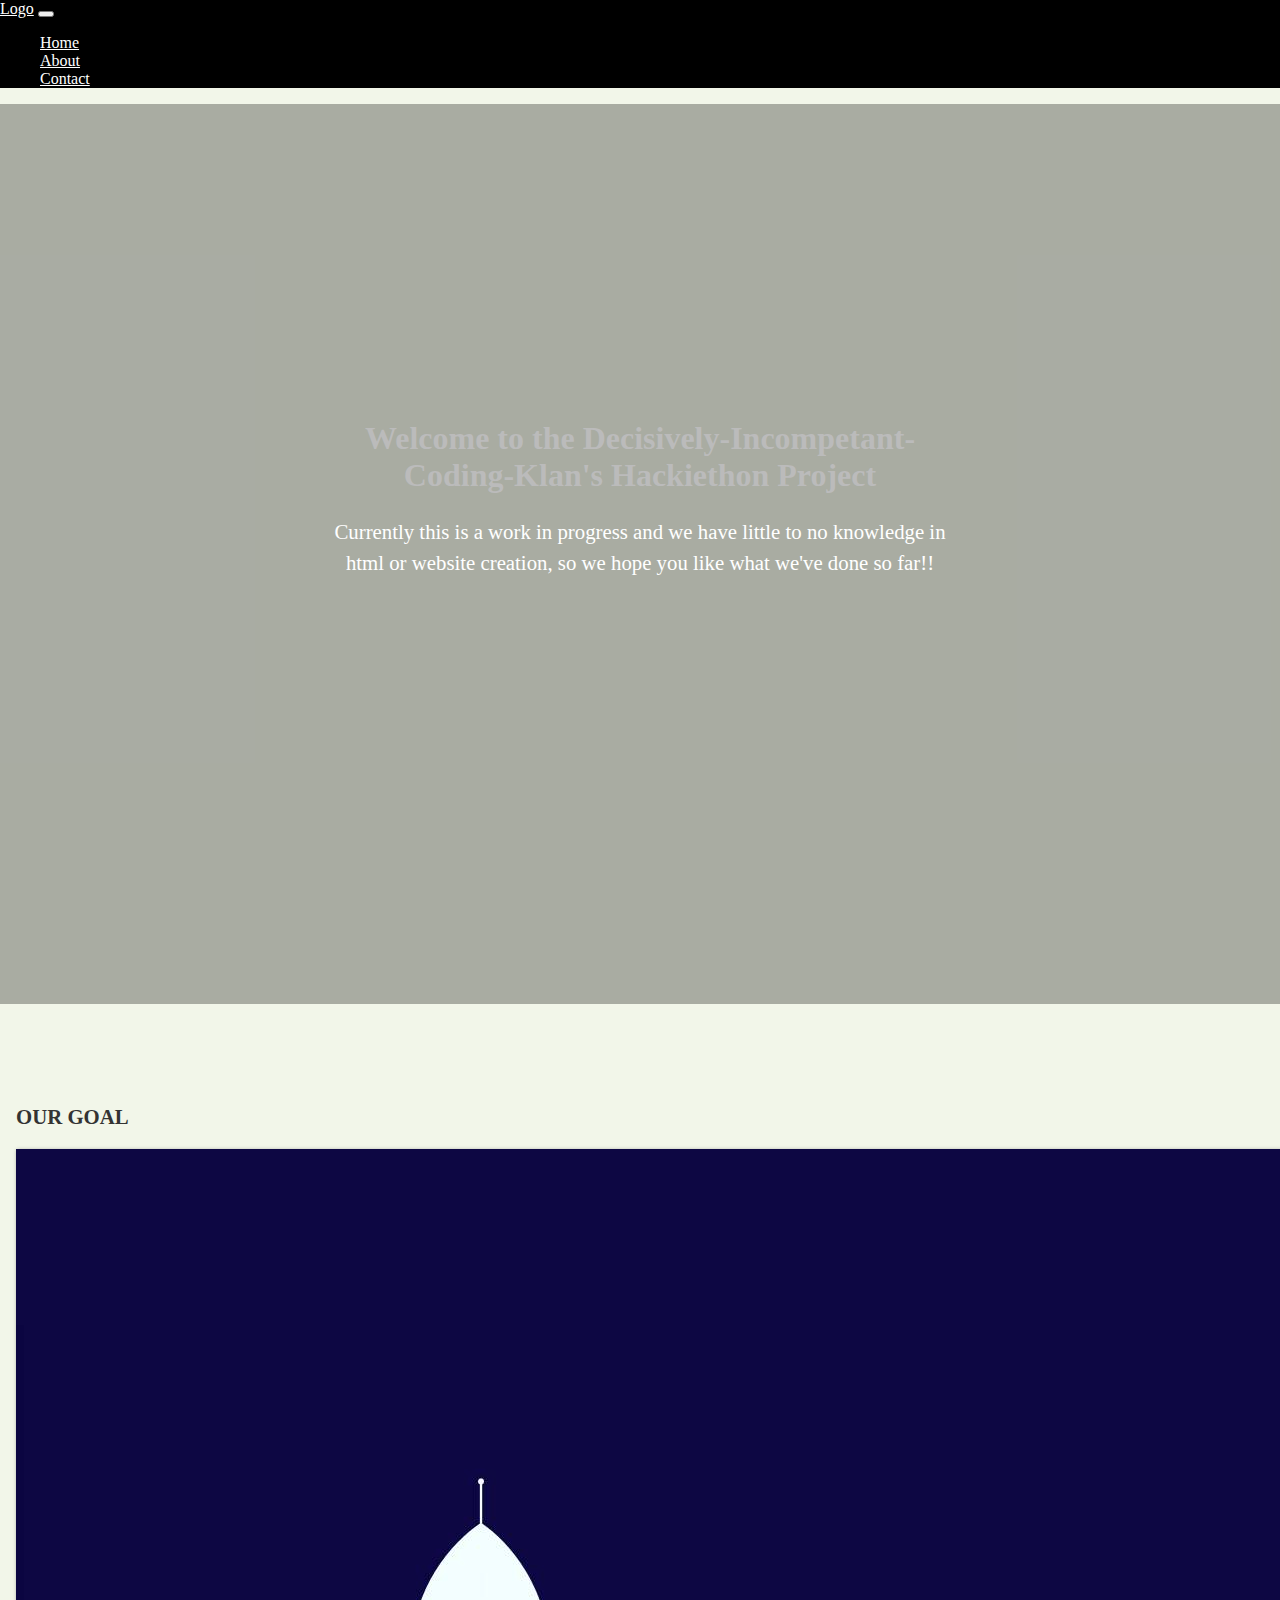
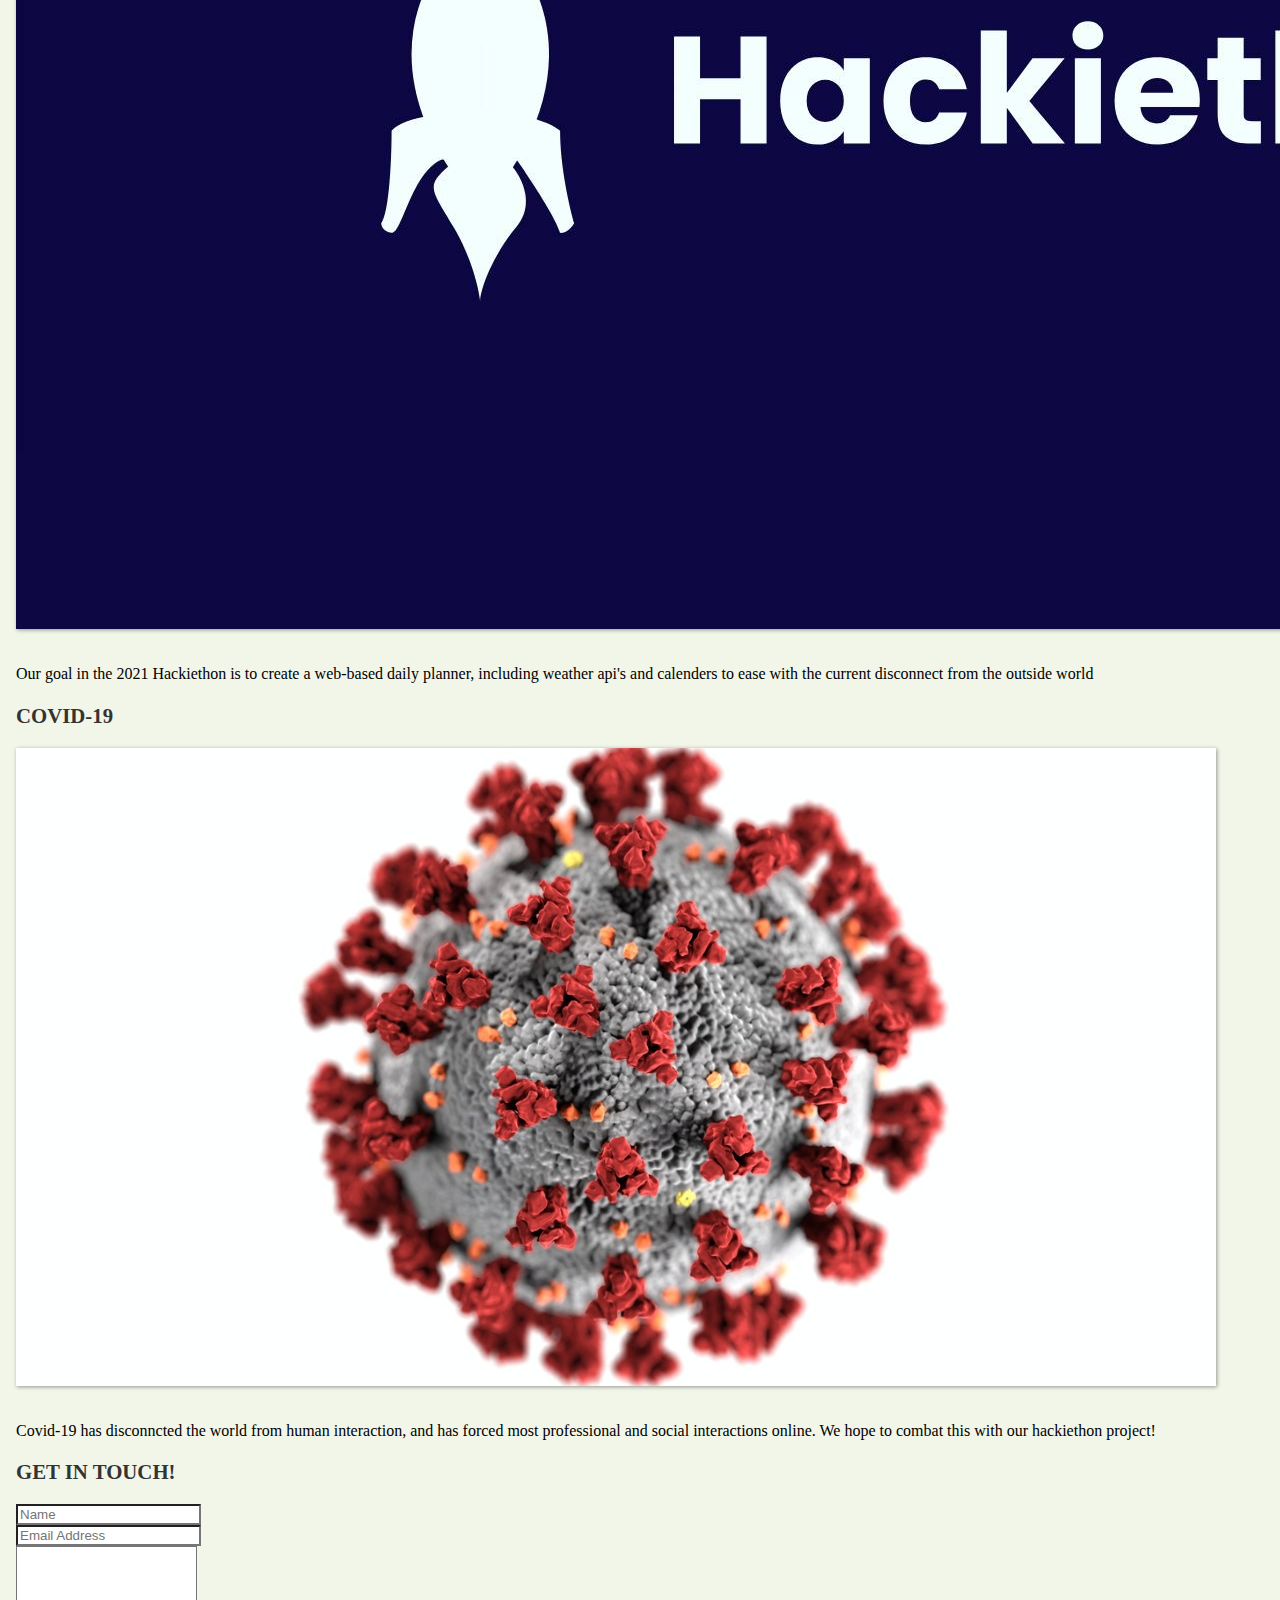
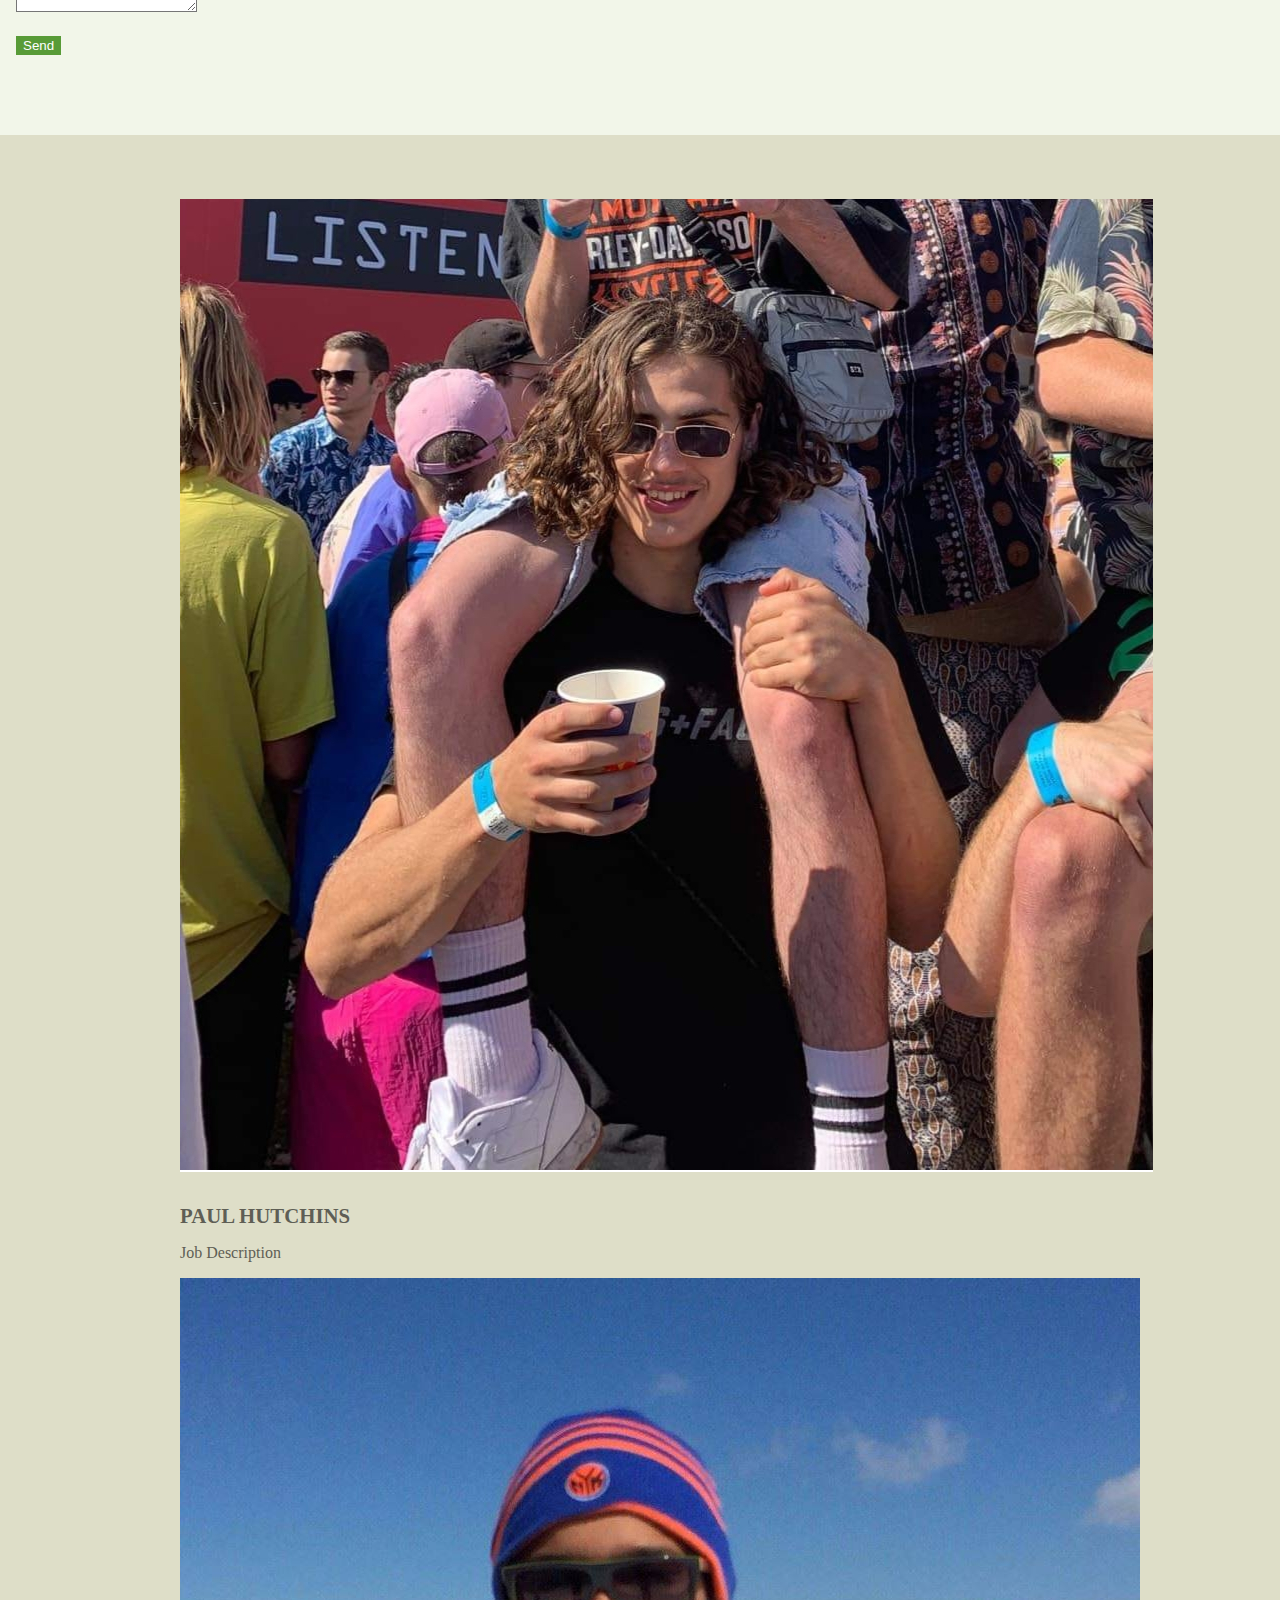
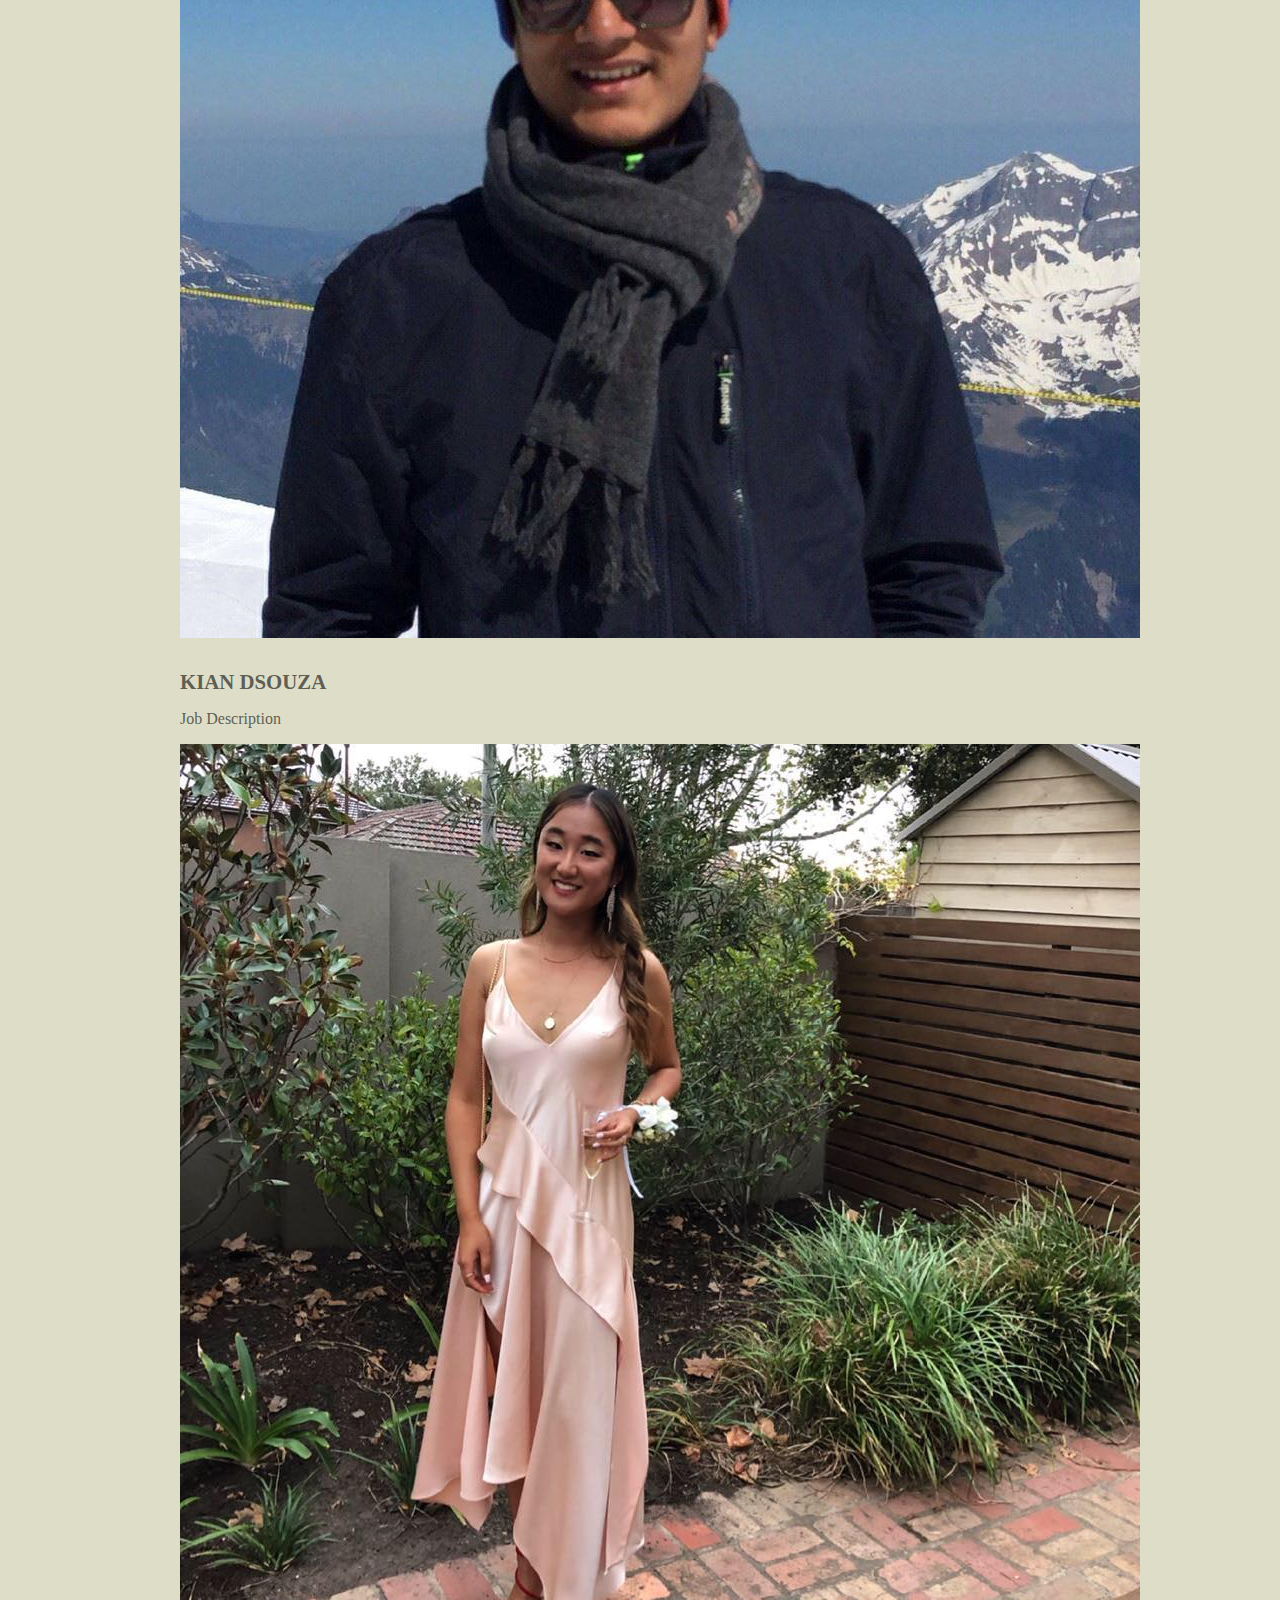
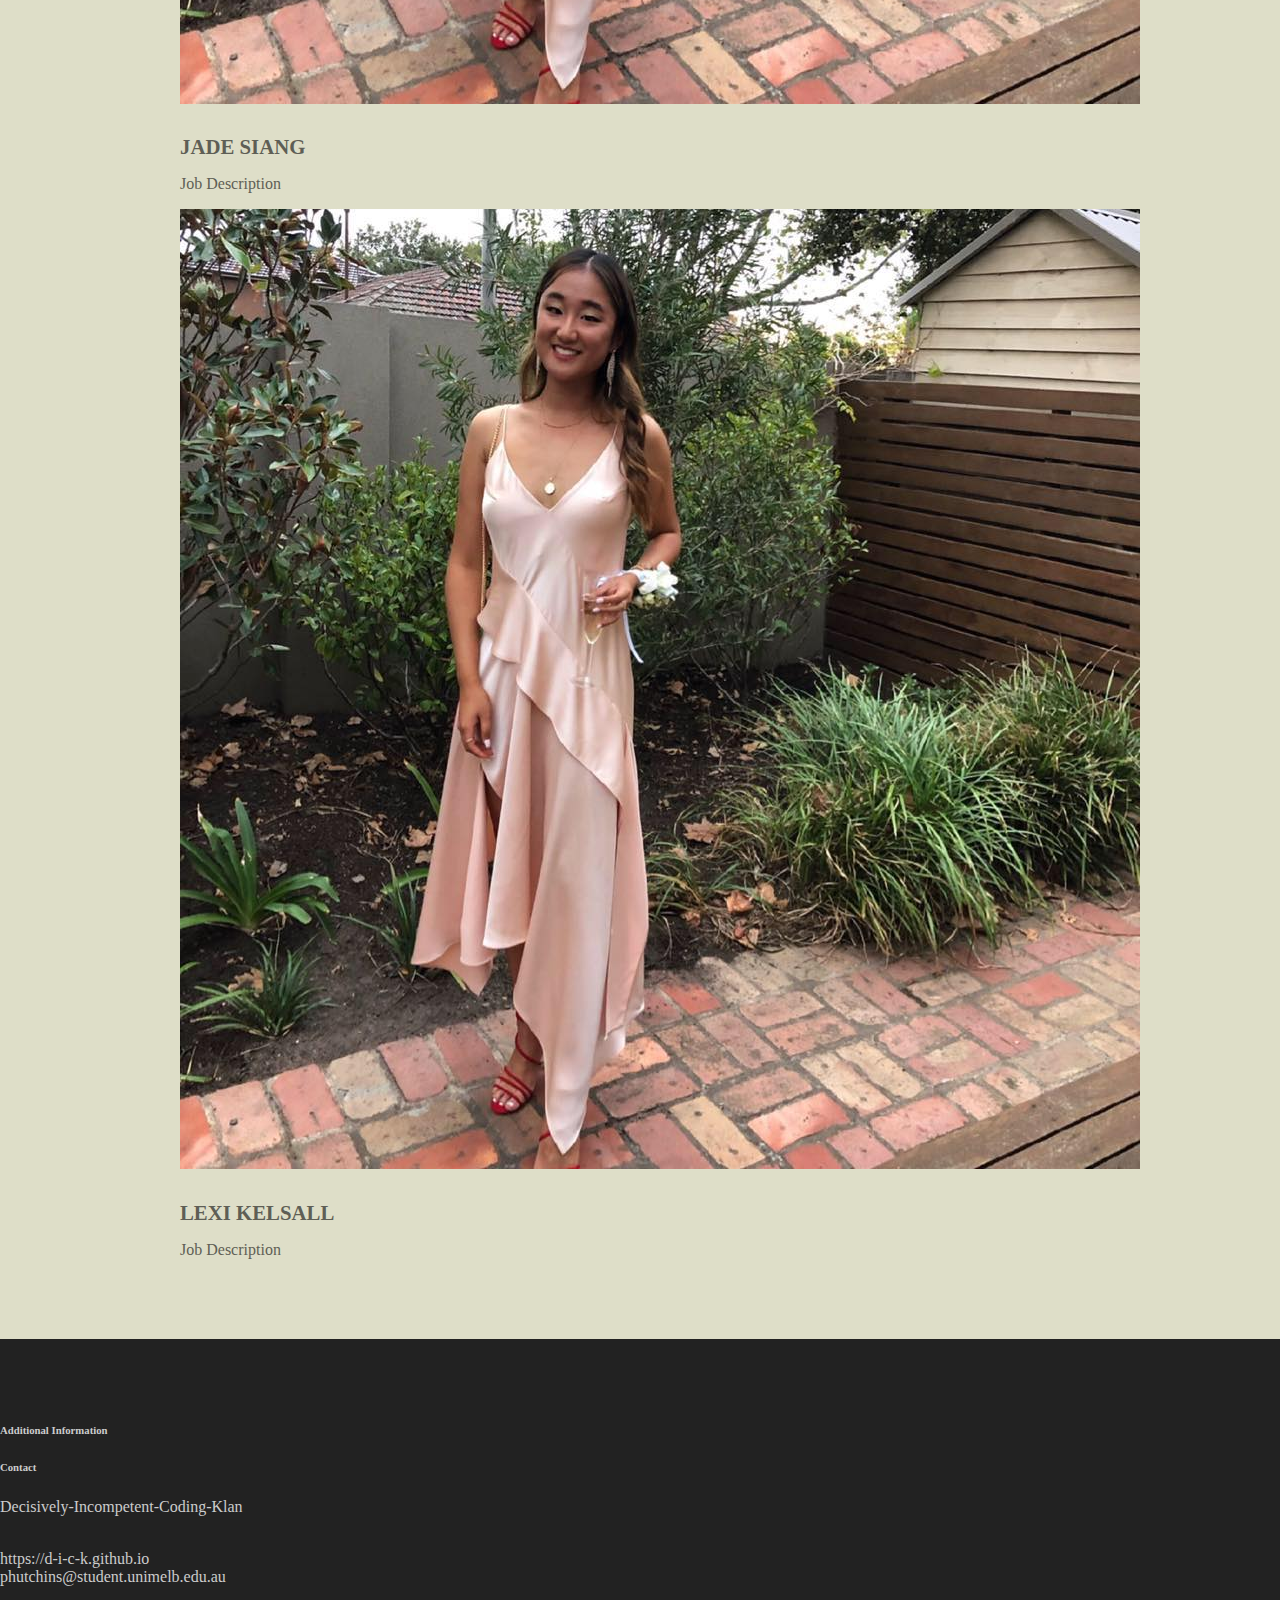
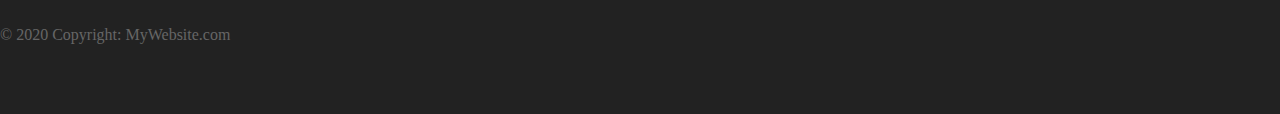
==== index.html @ f214dda2 "redsigned website with bootstrap" ====
<!DOCTYPE html>
<html lang="en">
    <head>
 
        <title>Home Page</title>
        <meta charset="utf-8">
        <meta name="viewport" content="width=device-width, initial-scale=1">
        <link rel="stylesheet" href="https://cdn.jsdelivr.net/npm/bootstrap@4.5.3/dist/css/bootstrap.min.css" integrity="sha384-TX8t27EcRE3e/ihU7zmQxVncDAy5uIKz4rEkgIXeMed4M0jlfIDPvg6uqKI2xXr2" crossorigin="anonymous">
        <link rel="stylesheet" href="stylesheet.css">
    </head>
    <body>

        <nav class="navbar navbar-expand-md">
            <a class="navbar-brand" href="#">Logo</a>
            <button class="navbar-toggler navbar-dark" type="button" data-toggle="collapse" data-target="#main-navigation">
                <span class="navbar-toggler-icon"></span>
            </button>
            <div class="collapse navbar-collapse" id="main-navigation">
                <ul class="navbar-nav">
                    <li class="nav-item">
                        <a class="nav-link" href="index.html">Home</a>
                    </li>
                    <li class="nav-item">
                        <a class="nav-link" href="about.html">About</a>
                    </li>
                    <li class="nav-item">
                        <a class="nav-link" href="contact.html">Contact</a>
                    </li>
                </ul>
            </div>
        </nav>

        <header class="page-header header container-fluid">
            <div class="overlay"></div>
            <div class="description">
                <h1>Welcome to the Decisively-Incompetant-Coding-Klan's Hackiethon Project</h1>
                <p>Currently this is a work in progress and we have little to no knowledge in html or website creation, so we hope you like what we've done so far!!</p>
                <!-- <button class="btn btn-outline-secondary btn-lg">Tell Me More!</button> -->
            </div>
        </header>

        <div class="container features">
            <div class="row">
                <div class="col-lg-4 col-md-4 col-sm-12">
                    <h3 class="feature-title">Our Goal</h3>
                    <img src="res/hackiethon.jpg" class="img-fluid">
                    <p>Our goal in the 2021 Hackiethon is to create a web-based daily planner, including weather api's and calenders to ease with the current disconnect from the outside world</p>
                </div>
                
                <div class="col-lg-4 col-md-4 col-sm-12">
                    <h3 class="feature-title">Covid-19</h3>
                    <img src="res/covid19.jpg" class="img-fluid">
                    <p>Covid-19 has disconncted the world from human interaction, and has forced most professional and social interactions online. We hope to combat this with our hackiethon project!</p>
                </div>
                
                <div class="col-lg-4 col-md-4 col-sm-12">
                    <h3 class="feature-title">Get in Touch!</h3>
                    <div class="form-group">
                    <input type="text" class="form-control" placeholder="Name" name="">
                    </div>
                    <div class="form-group">
                    <input type="email" class="form-control" placeholder="Email Address" name="email">
                    </div>
                    <div class="form-group">
                    <textarea class="form-control" rows="4"></textarea>
                    </div>
                    <input type="submit" class="btn btn-secondary btn-block" value="Send" name="">
                </div>
            </div>
        </div>

        <div class="background">
            <div class="container team">
                <div class="row">
                    <div class="card col-lg-3 col-md-3 col-sm-4 text-center">
                        <img class="card-img-top rounded-circle" src="res/paul.jpg" alt="Card image">
                        <div class="card-body">
                            <h4 class="card-title">Paul Hutchins</h4>
                            <p class="card-text">Job Description</p>
                        </div>
                    </div>
                    <div class="card col-lg-3 col-md-3 col-sm-4 text-center">
                        <img class="card-img-top rounded-circle" src="res/kian.jpg" alt="Card image">
                        <div class="card-body">
                            <h4 class="card-title">Kian Dsouza</h4>
                            <p class="card-text">Job Description</p>
                        </div>
                    </div>
                    <div class="card col-lg-3 col-md-3 col-sm-4 text-center">
                        <img class="card-img-top rounded-circle" src="res/jade.jpg" alt="Card image">
                        <div class="card-body">
                            <h4 class="card-title">Jade Siang</h4>
                            <p class="card-text">Job Description</p>
                        </div>
                    </div>
                    <div class="card col-lg-3 col-md-3 col-sm-4 text-center">
                        <img class="card-img-top rounded-circle" src="res/jade.jpg" alt="Card image">
                        <div class="card-body">
                            <h4 class="card-title">Lexi Kelsall</h4>
                            <p class="card-text">Job Description</p>
                        </div>
                    </div>
                </div>
            </div>
        </div>

        <footer class="page-footer">
            <div class="container">
                <div class="row">
                    <div class="col-lg-8 col-md-8 col-sm-12">
                        <h6 class="text-uppercase font-weight-bold">Additional Information</h6>
                        
                </div>
                <div class="col-lg-4 col-md-4 col-sm-12">
                    <h6 class="text-uppercase font-weight-bold">Contact</h6>
                    <p>Decisively-Incompetent-Coding-Klan</p>
                    <br/>https://d-i-c-k.github.io
                    <br/>phutchins@student.unimelb.edu.au
                </div>
            <div>
            <div class="footer-copyright text-center">© 2020 Copyright: MyWebsite.com</div>
        </footer>

        
        <script src="https://code.jquery.com/jquery-3.5.1.min.js" integrity="sha256-9/aliU8dGd2tb6OSsuzixeV4y/faTqgFtohetphbbj0=" crossorigin="anonymous"></script>
        <script src="https://cdn.jsdelivr.net/npm/bootstrap@4.5.3/dist/js/bootstrap.min.js" integrity="sha384-w1Q4orYjBQndcko6MimVbzY0tgp4pWB4lZ7lr30WKz0vr/aWKhXdBNmNb5D92v7s" crossorigin="anonymous"></script>
    
        <script src="scripts.js"></script>
    </body>
    
</html>
---- stylesheet.css ----
body {
  padding: 0;
  margin: 0;
  background: #f2f6e9;
}
.navbar {
  background:#000000;
}
.nav-link,
.navbar-brand {
  color: #fff;
  cursor: pointer;
}
.nav-link {
  margin-right: 1em !important;
}
.nav-link:hover {
  color: rgb(133, 133, 133);
}
.navbar-collapse {
  justify-content: flex-end;
}

.header {
  background-image: url('res/homepage-background.jpg');
  background-size: cover;
  background-position: center;
  position: relative;
}

.overlay {
  position: absolute;
  min-height: 100%;
  min-width: 100%;
  left: 0;
  top: 0;
  background: rgba(0, 0, 0, 0.3);
}

.description {
  left: 50%;
  position: absolute;
  top: 45%;
  transform: translate(-50%, -55%);
  text-align: center;
}

.description h1 {
  color: #bbbbbb;
}

.description p {
  color: #fff;
  font-size: 1.3rem;
  line-height: 1.5;
}

.description button {
  border:1px solid #6ab446;
  background:#6ab446;
  border-radius: 0;
  color:#fff;
}
.description button:hover {
  border:1px solid #fff;
  background:#fff;
  color:#000;
}

.features {
  margin: 4em auto;
  padding: 1em;
  position: relative;
}
.feature-title {
  color: #333;
  font-size: 1.3rem;
  font-weight: 700;
  margin-bottom: 20px;
  text-transform: uppercase;
}
.features img {
  -webkit-box-shadow: 1px 1px 4px rgba(0, 0, 0, 0.4);
  -moz-box-shadow: 1px 1px 4px rgba(0, 0, 0, 0.4);
  box-shadow: 1px 1px 4px rgba(0, 0, 0, 0.4);
  margin-bottom: 16px;
}

.features .form-control,
.features input {
    border-radius: 0;
}
.features .btn {
    background-color: #589b37;
    border: 1px solid #589b37;
    color: #fff;
    margin-top: 20px;
}
.features .btn:hover {
    background-color: #333;
    border: 1px solid #333;
}

.background {
  background: #dedec8;
  padding: 4em 0;
}
.team {
  color: #5e5e55;
  padding: 0 180px;
}
.team .card-columns {
  -webkit-column-count: 4;
  -moz-column-count: 4;
  column-count: 4;
}
.team .card {
  background:none;
  border: none;
}
.team .card-title {
  font-size: 1.3rem;
  margin-bottom: 0;
  text-transform: uppercase;
}

.page-footer {
  background-color: #222;
  color: #ccc;
  padding: 60px 0 30px;
}
.footer-copyright {
  color: #666;
  padding: 40px 0;
}
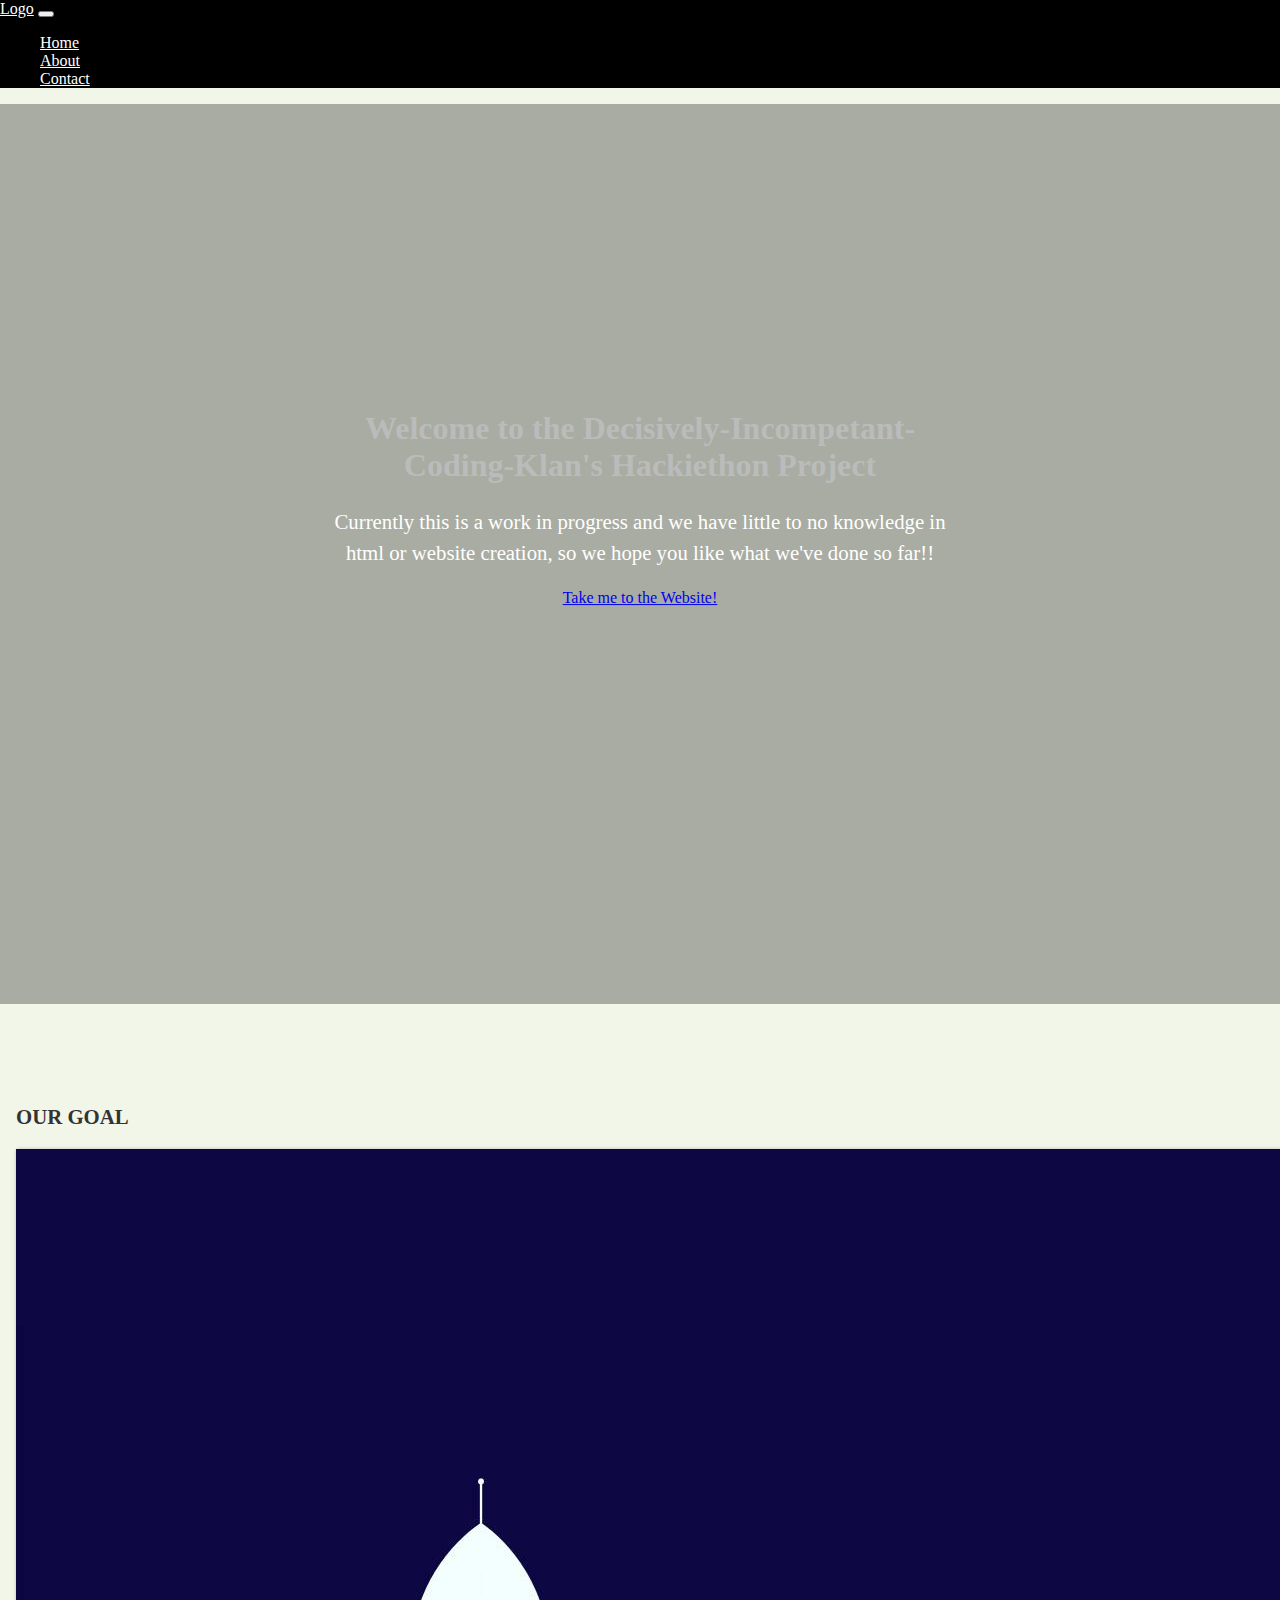
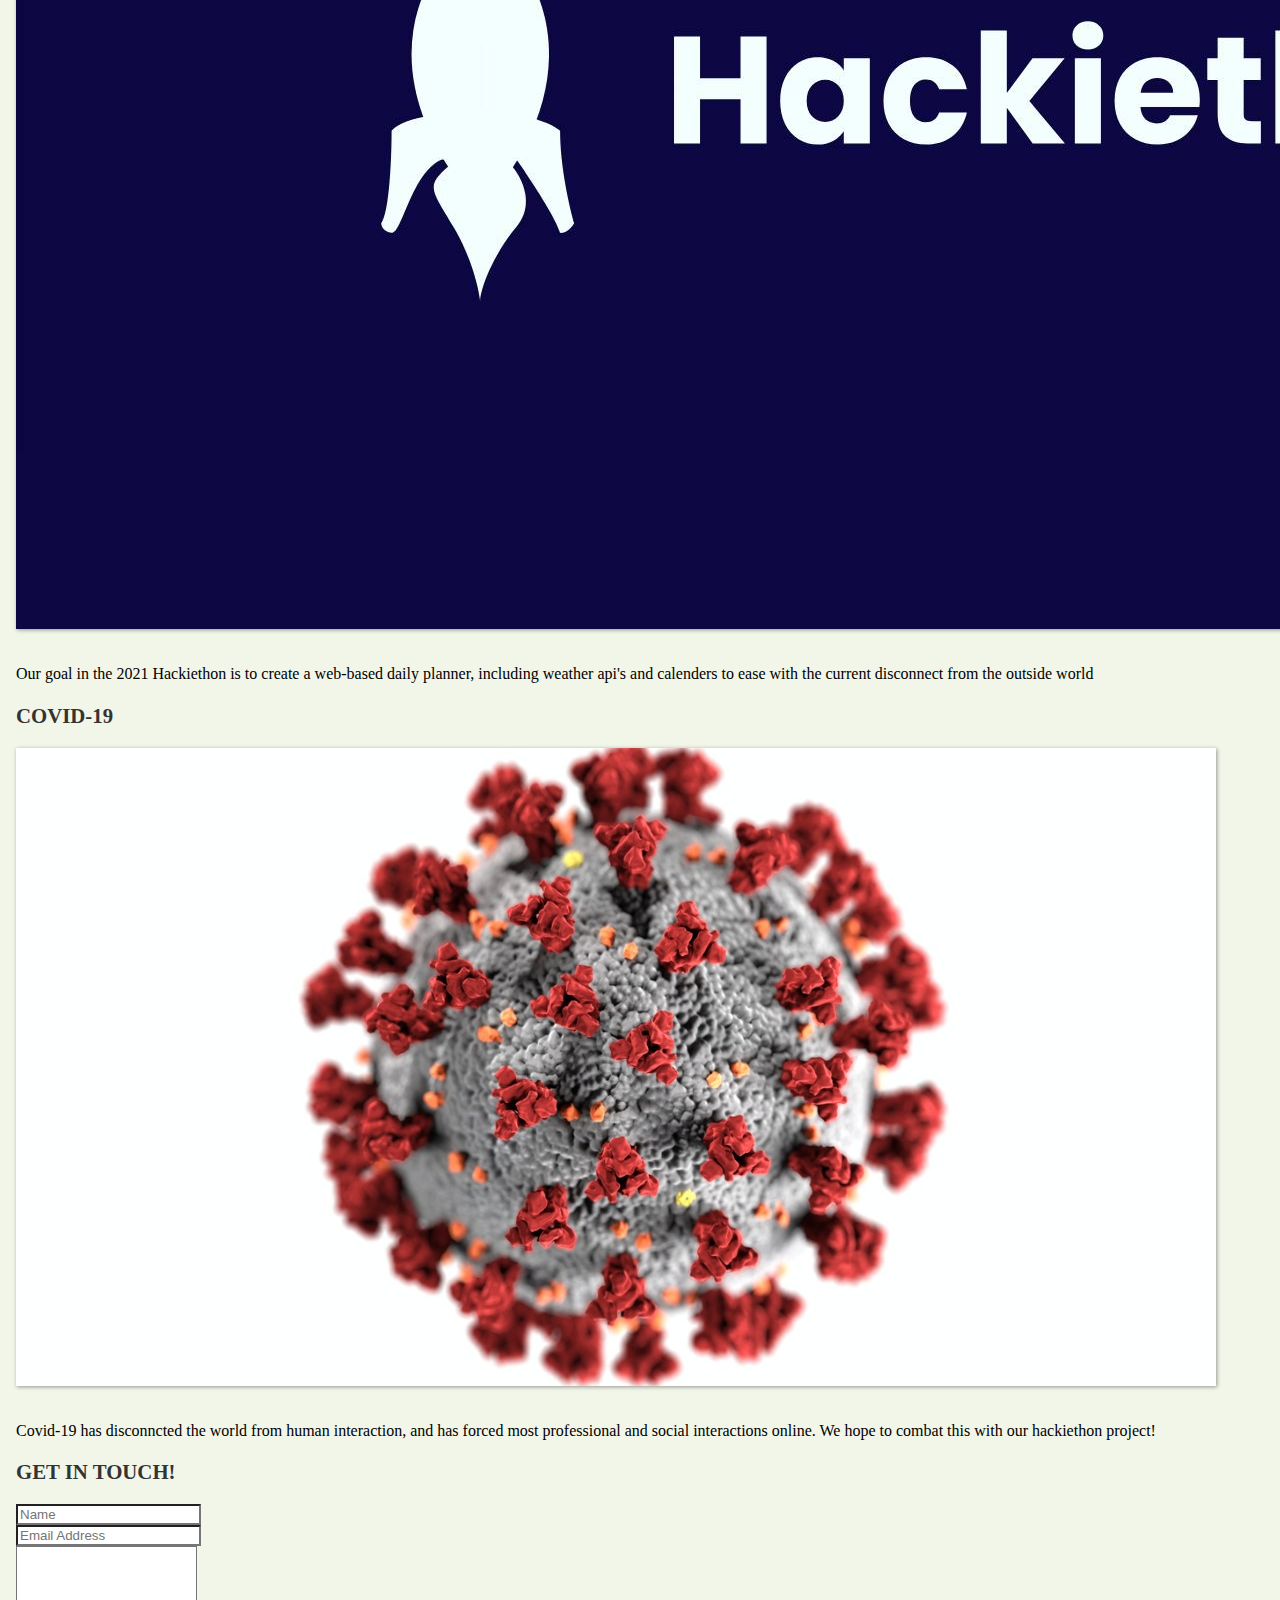
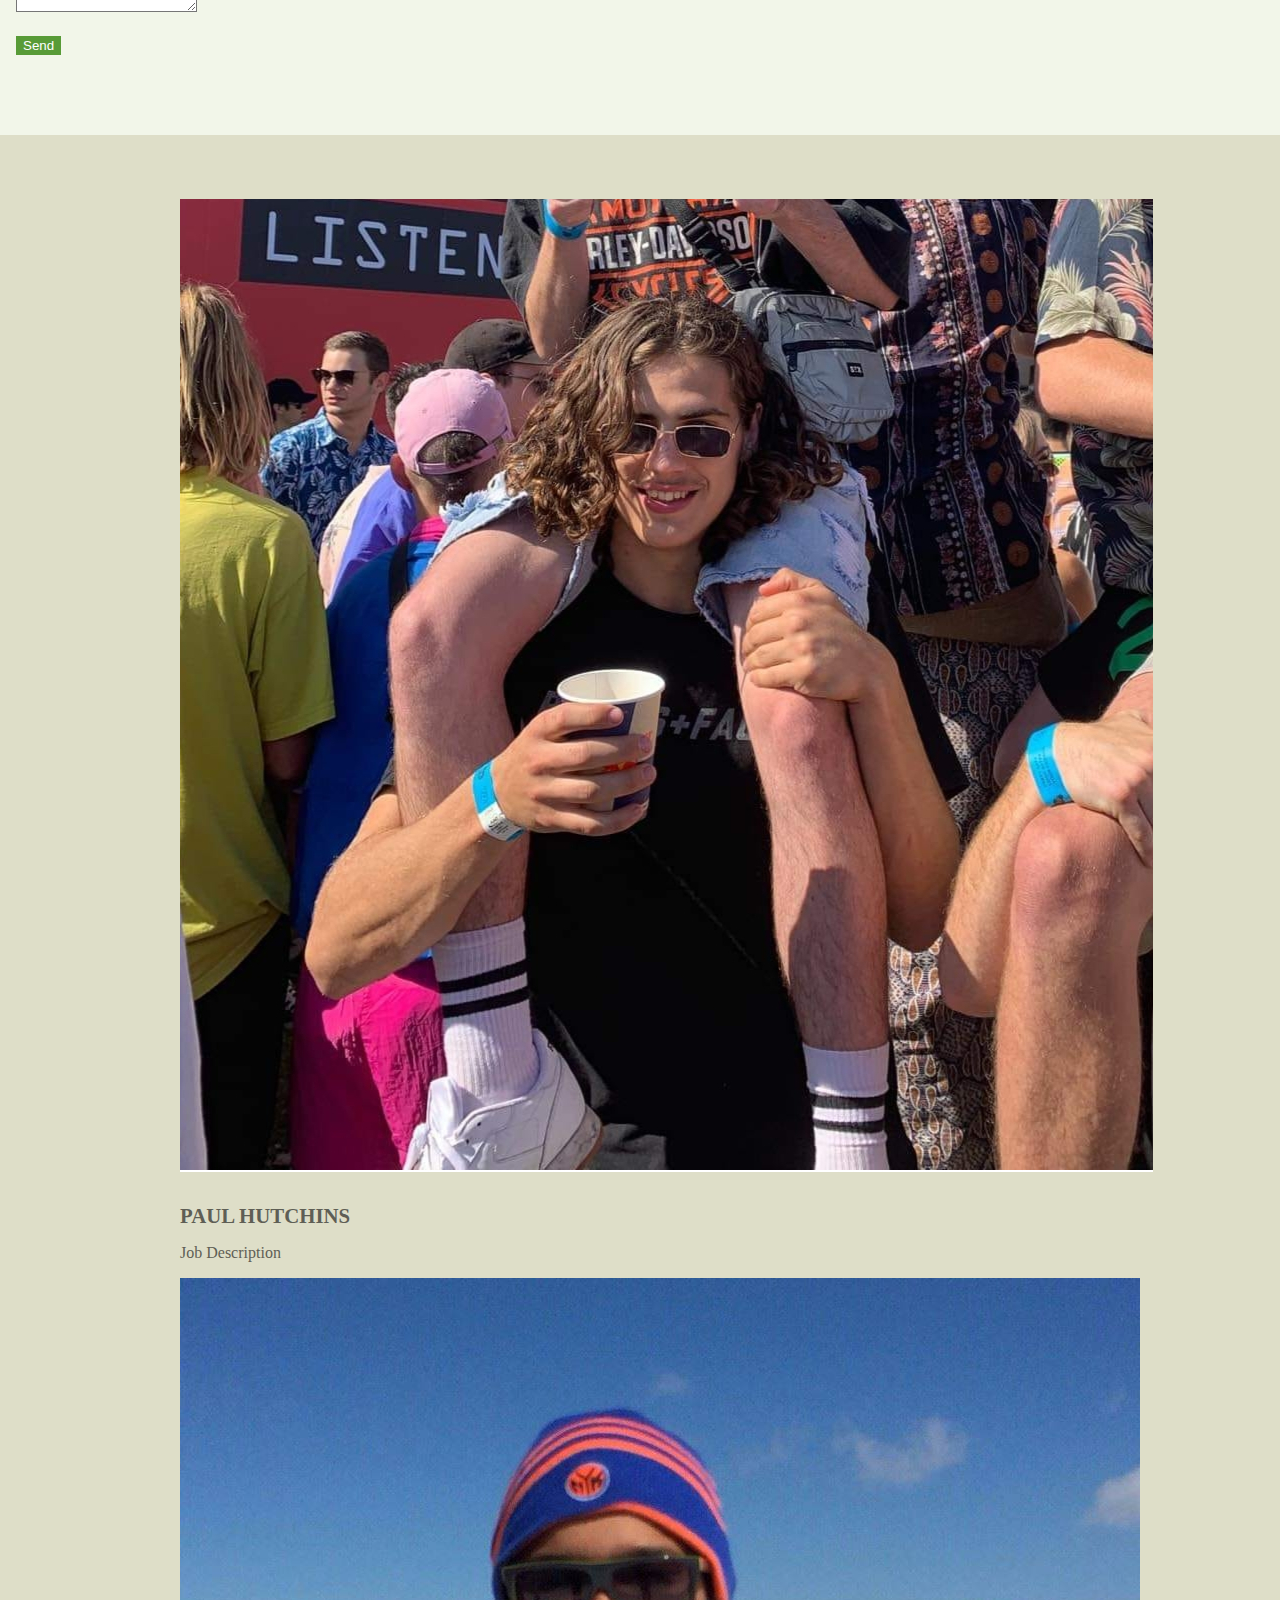
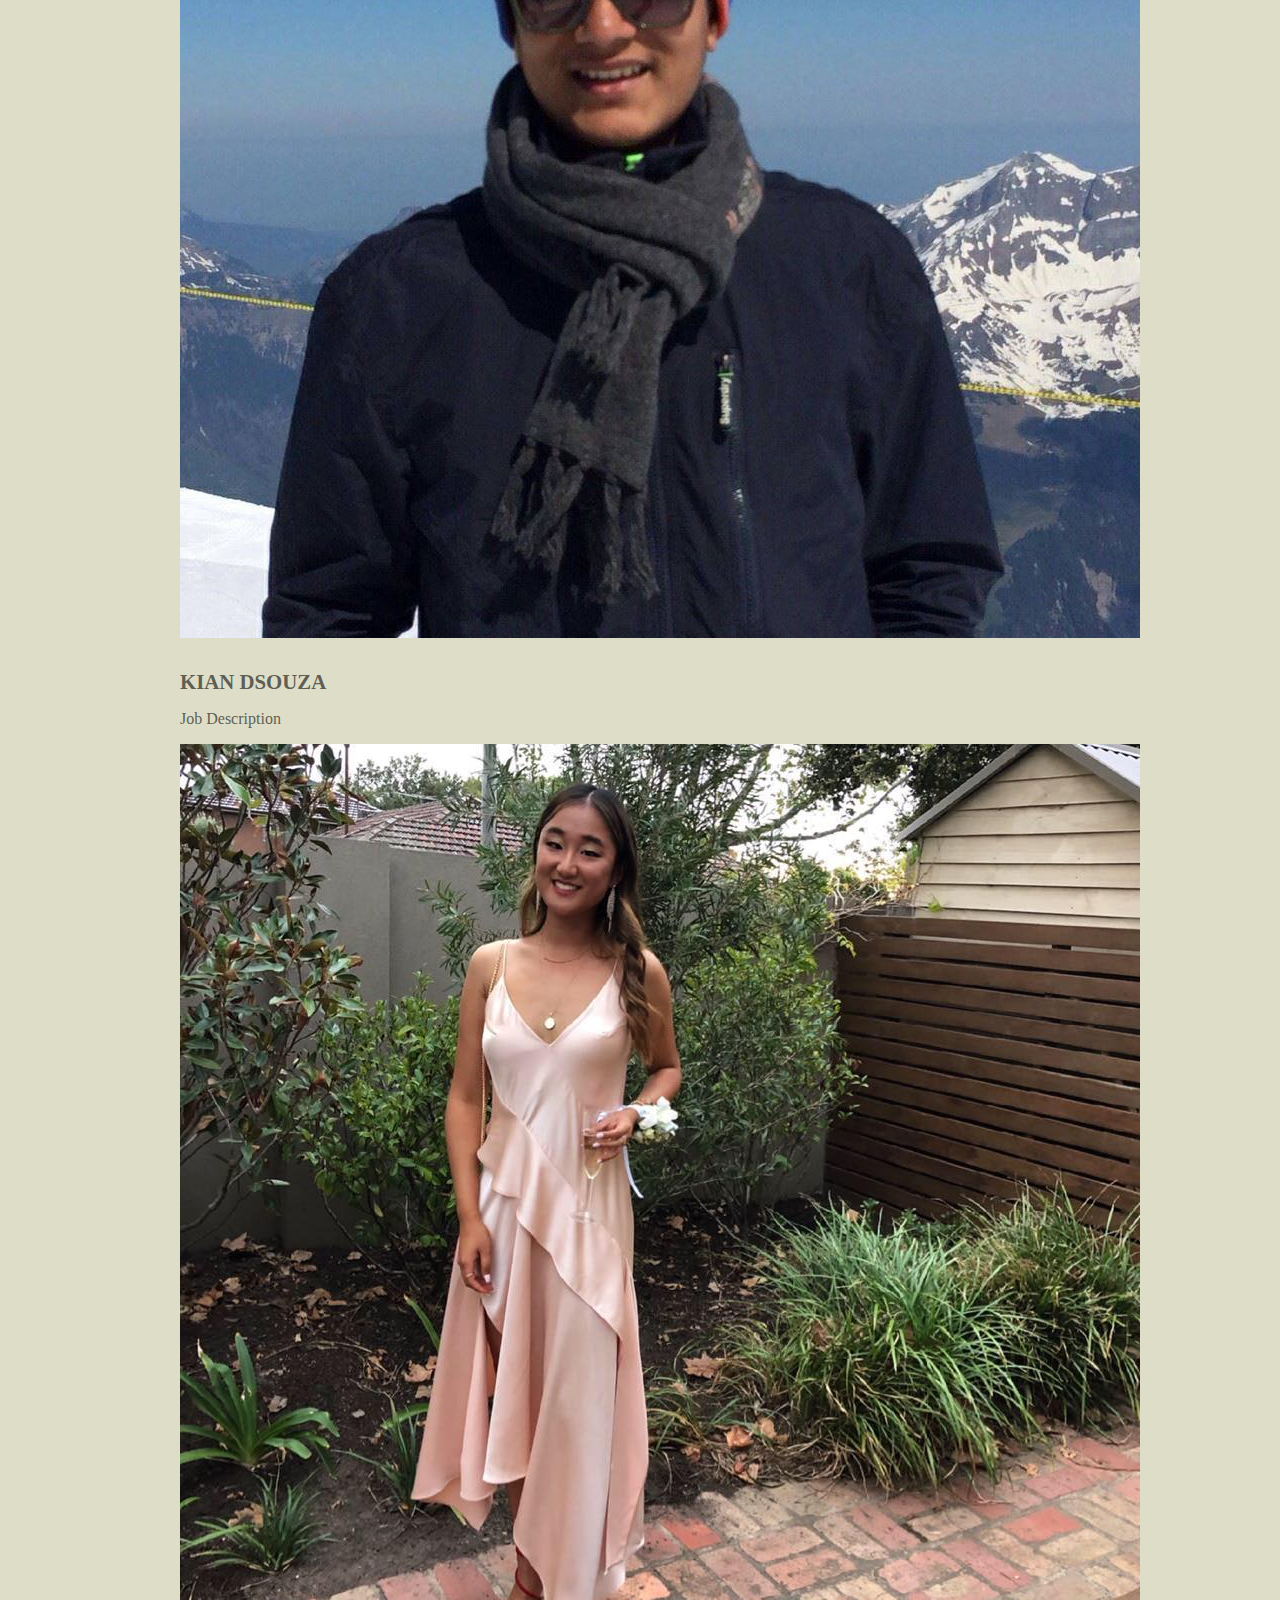
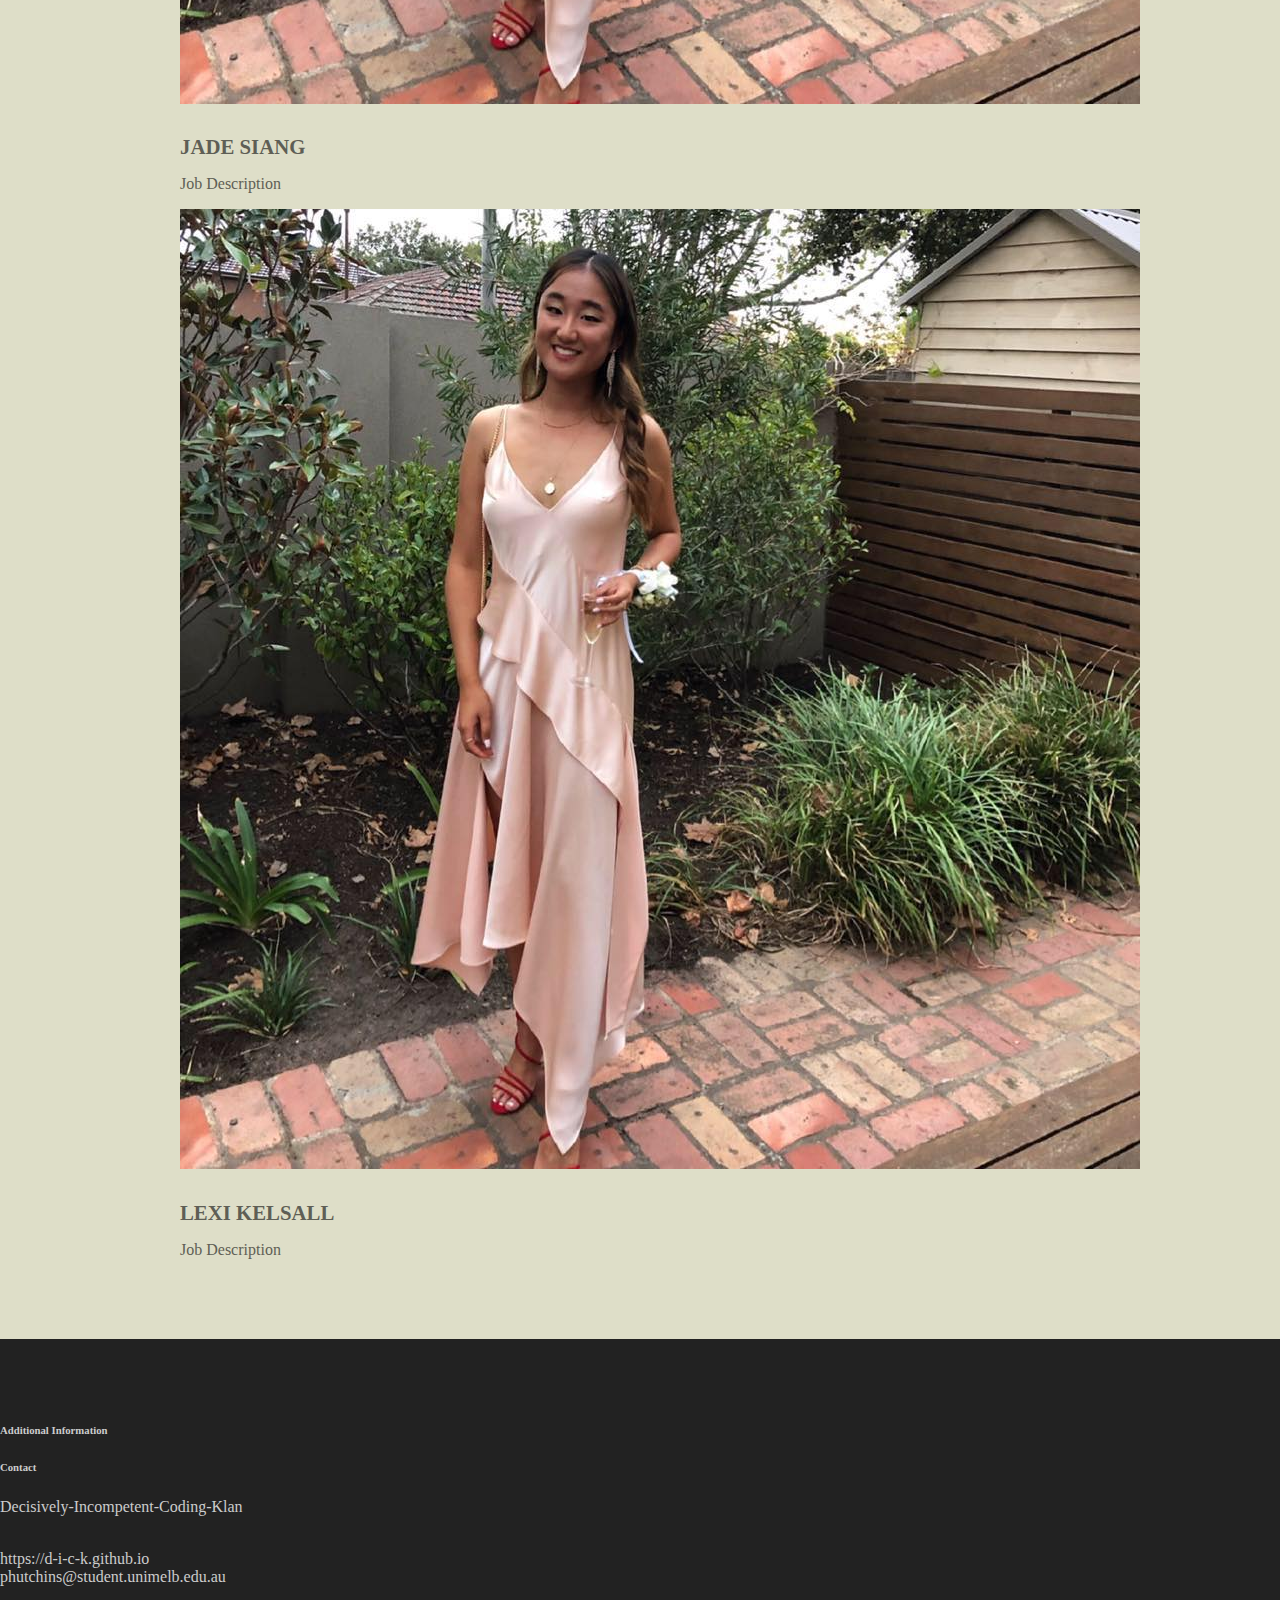
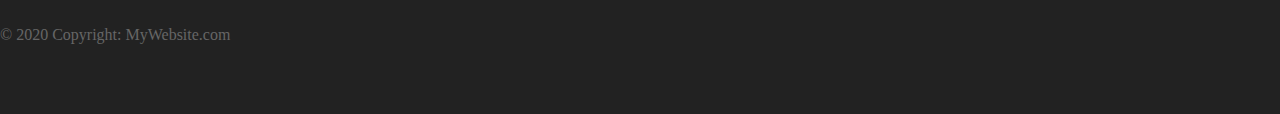
==== commit f82ef9c0: "button now working" ====
--- a/index.html
+++ b/index.html
@@ -35,7 +35,7 @@
             <div class="description">
                 <h1>Welcome to the Decisively-Incompetant-Coding-Klan's Hackiethon Project</h1>
                 <p>Currently this is a work in progress and we have little to no knowledge in html or website creation, so we hope you like what we've done so far!!</p>
-                <!-- <button class="btn btn-outline-secondary btn-lg">Tell Me More!</button> -->
+                <a href="organise.html" class="btn btn-secondary btn-lg active" role="button" aria-pressed="true">Take me to the Website!</a>
             </div>
         </header>
 
--- a/stylesheet.css
+++ b/stylesheet.css
@@ -133,3 +133,27 @@
   color: #666;
   padding: 40px 0;
 }
+
+@media (max-width: 575.98px) {
+    .description {
+        left: 0;
+        padding: 0 15px;
+        position: absolute;
+        top: 10%;
+        transform: none;
+        text-align: center;
+    }
+ 
+    .description h1 {
+        font-size: 2em;
+    }
+ 
+    .description p {
+        font-size: 1.2rem;
+    }
+ 
+    .features {
+        margin: 0;
+    }
+}
+
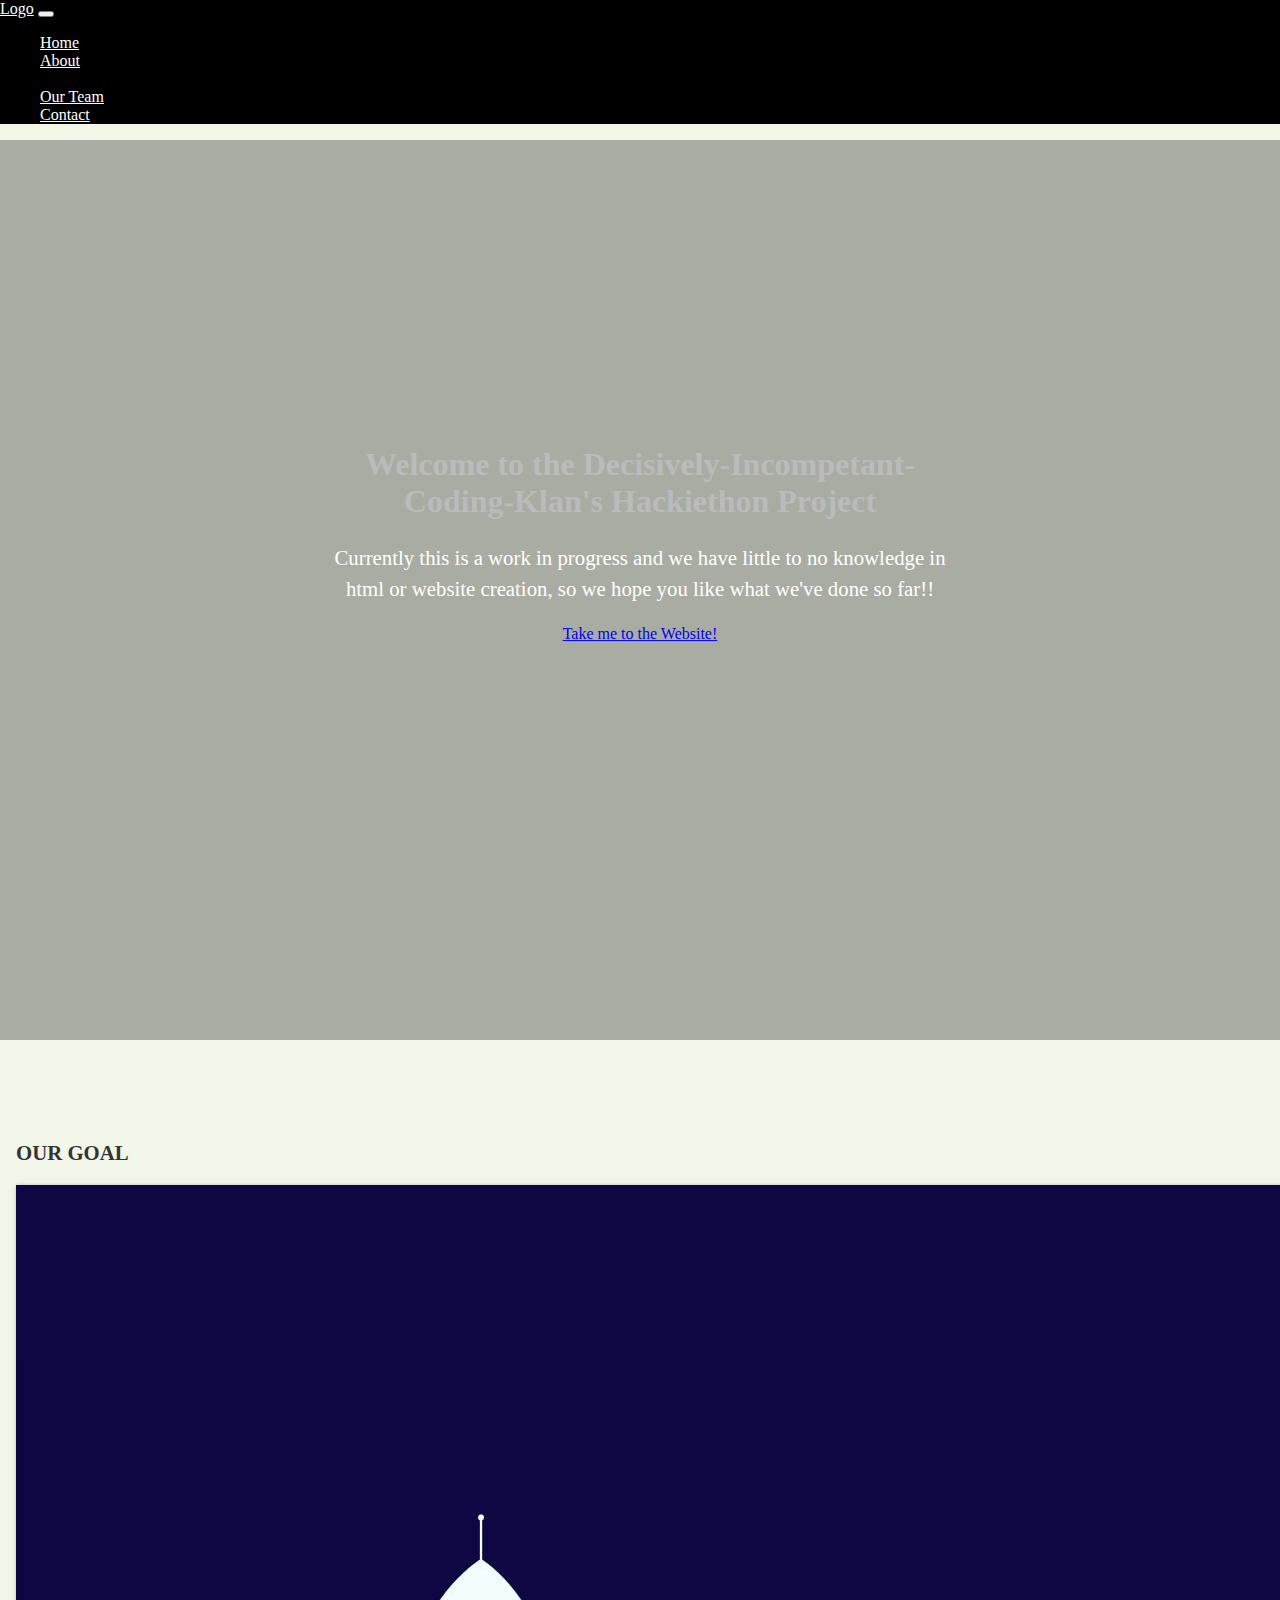
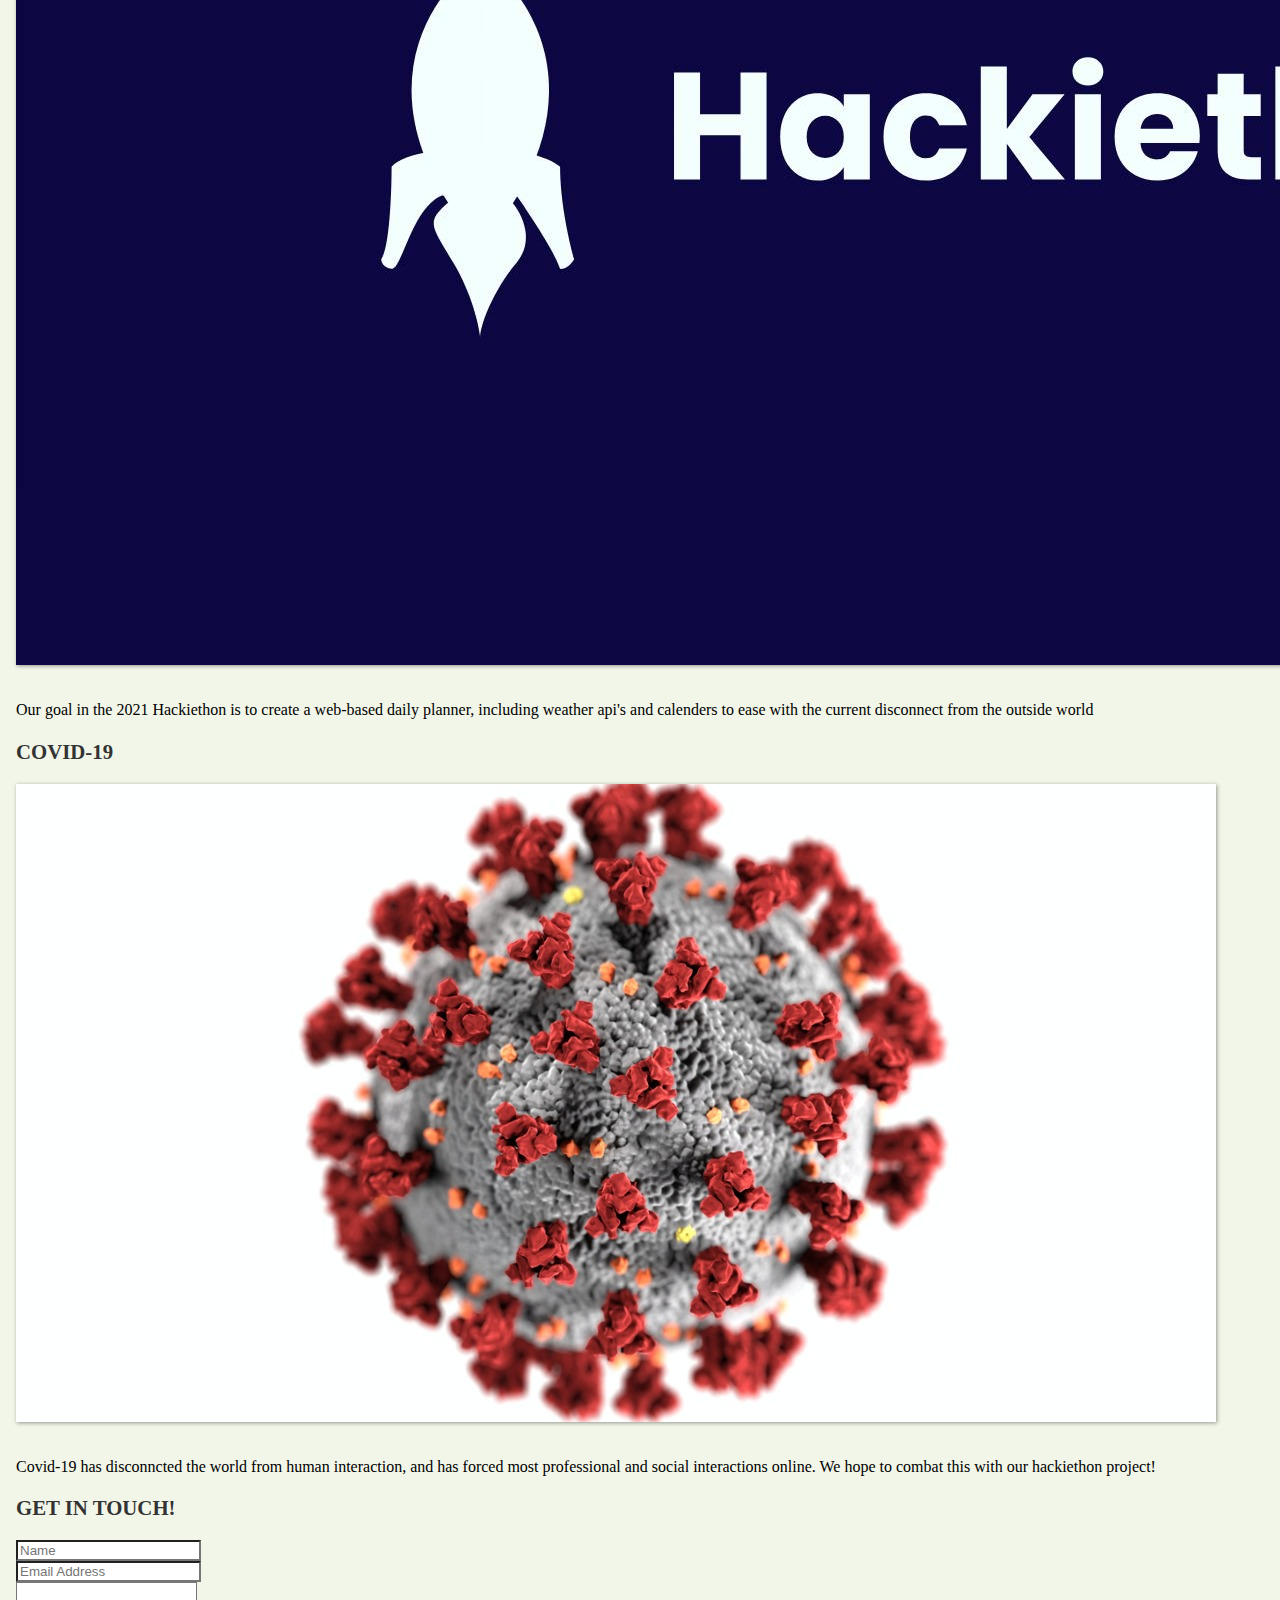
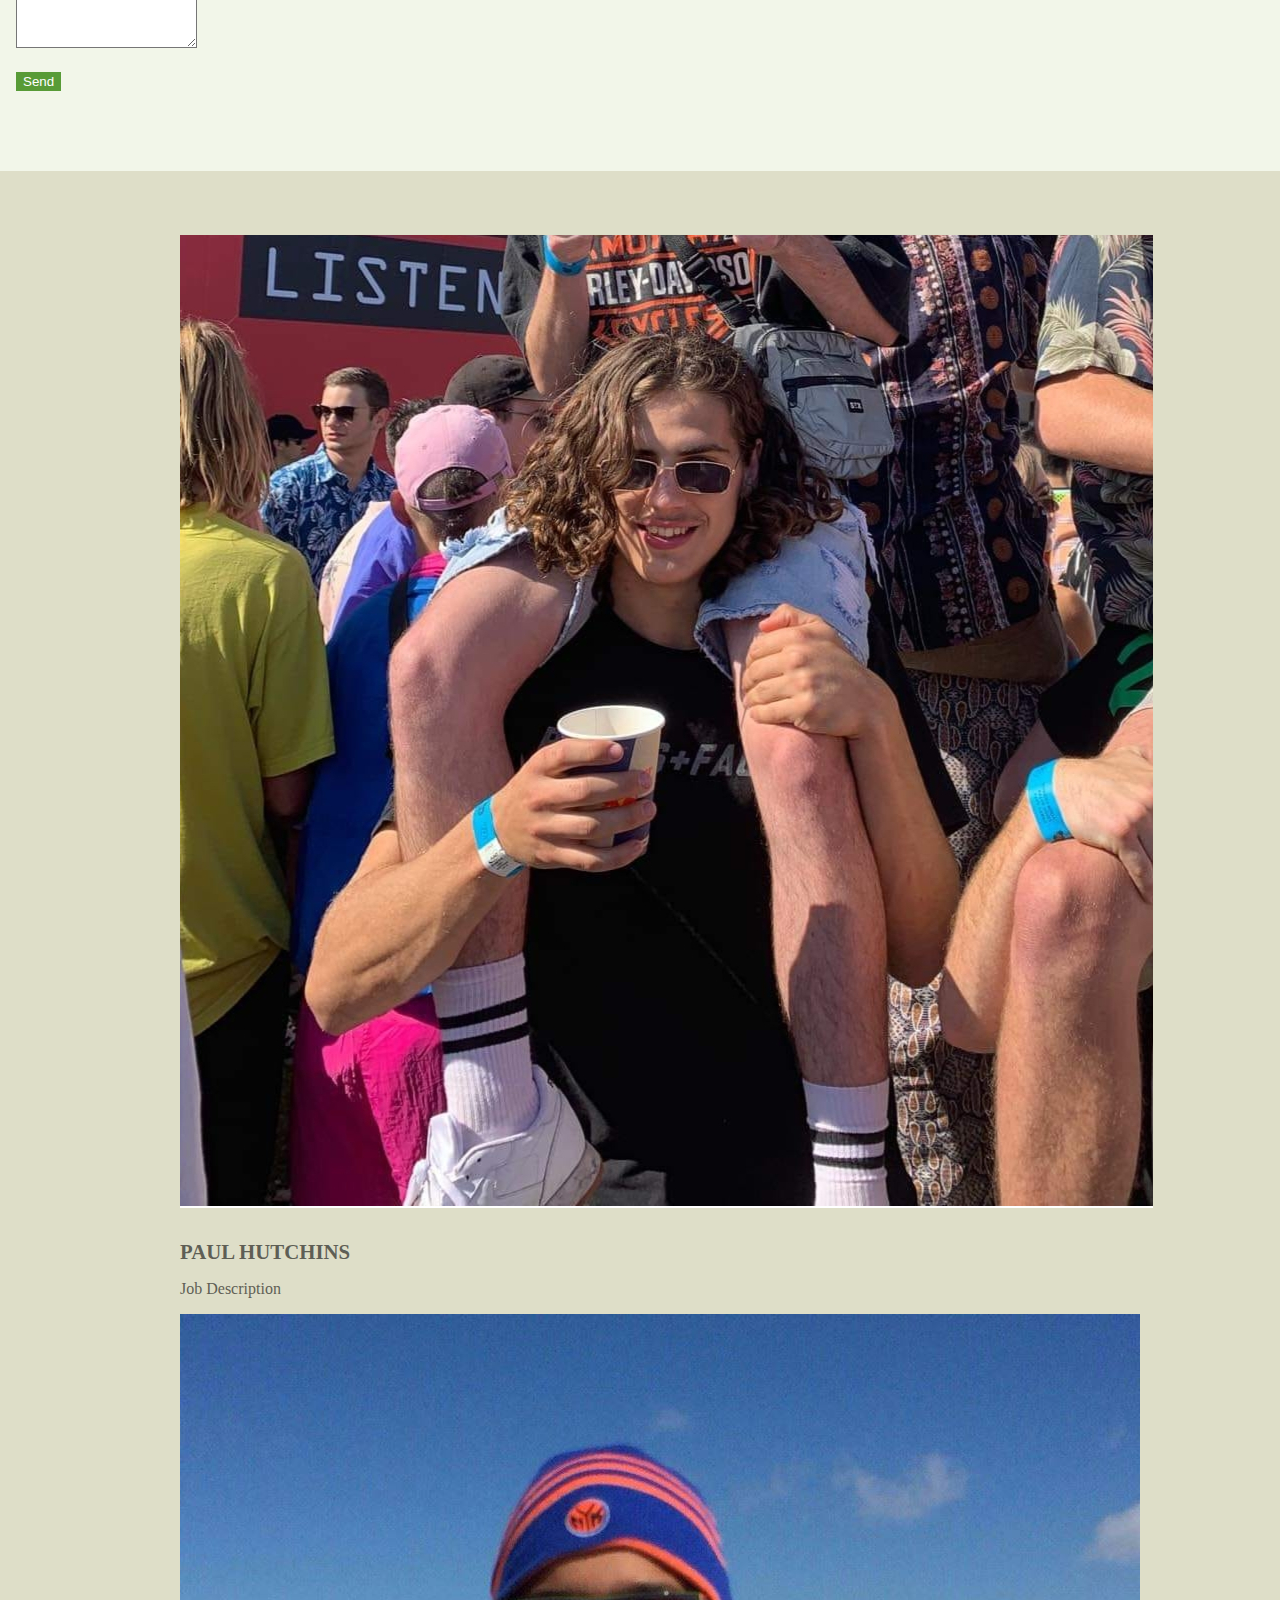
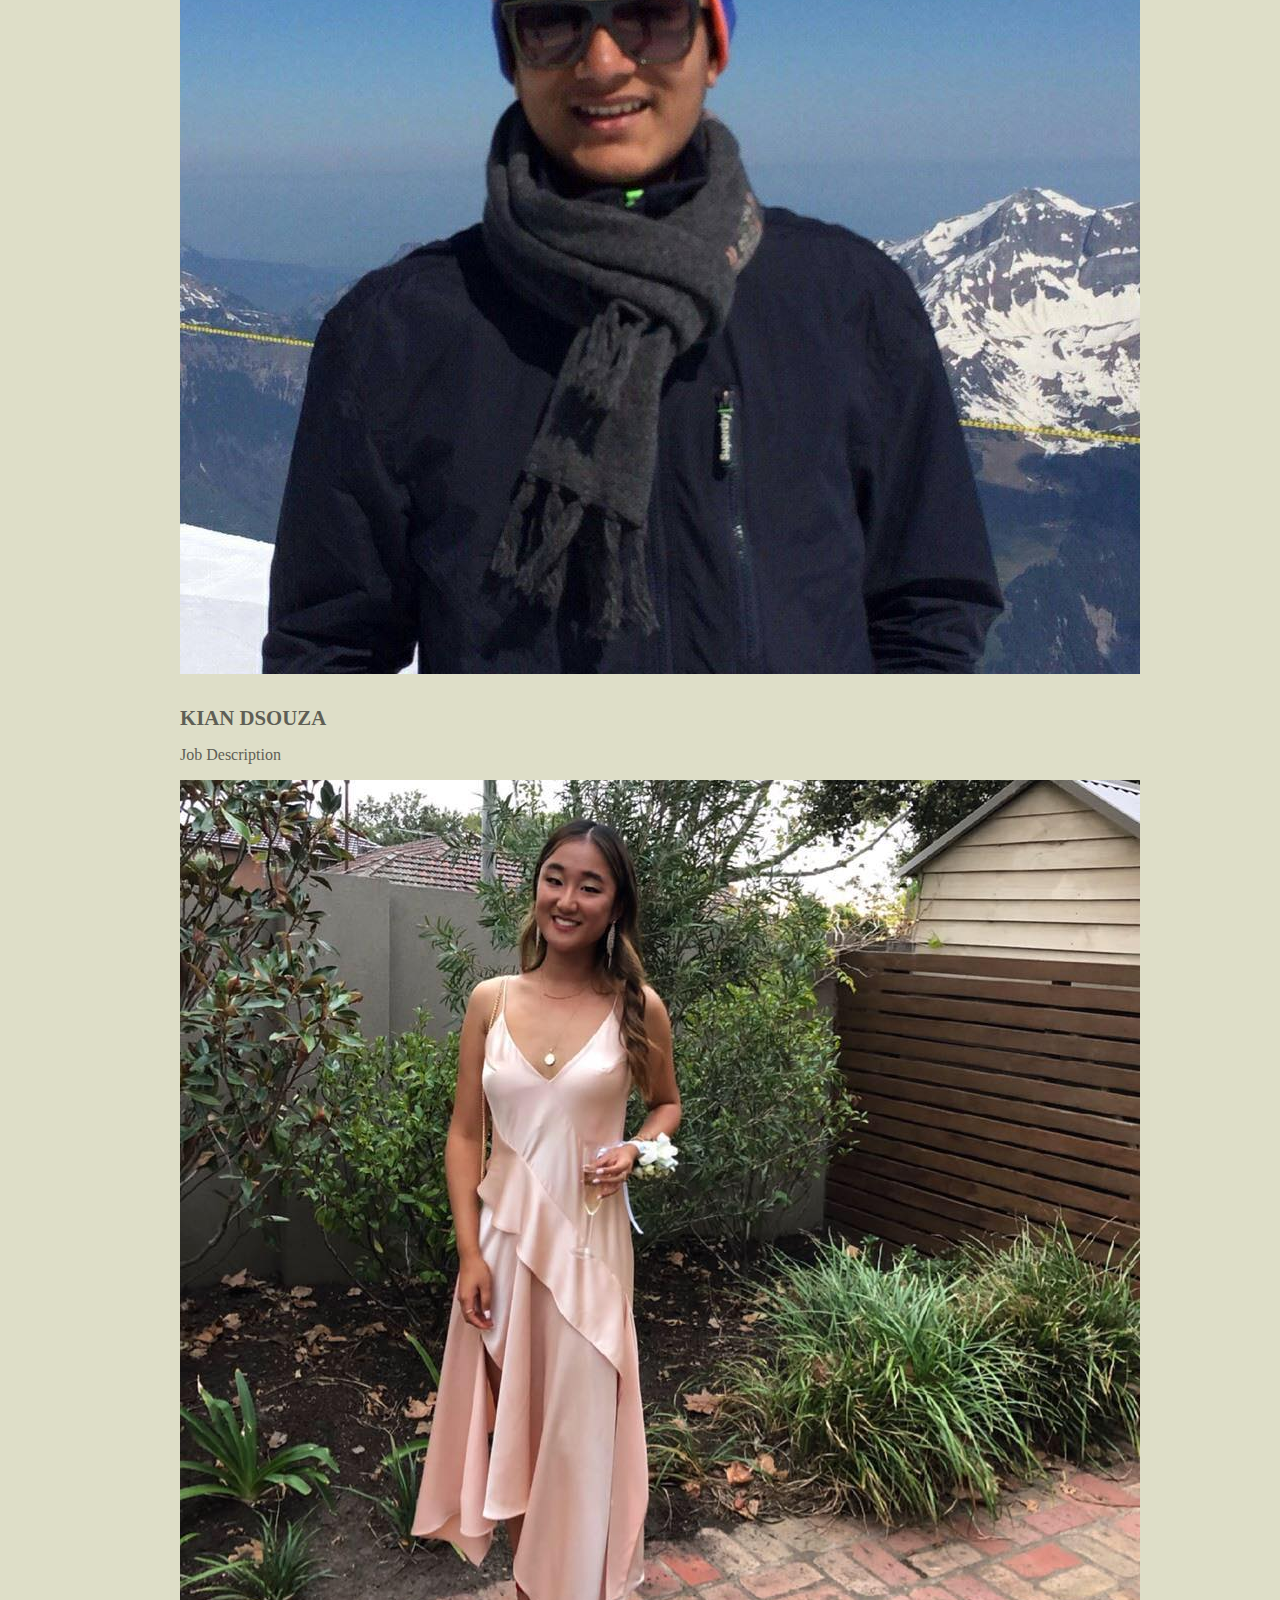
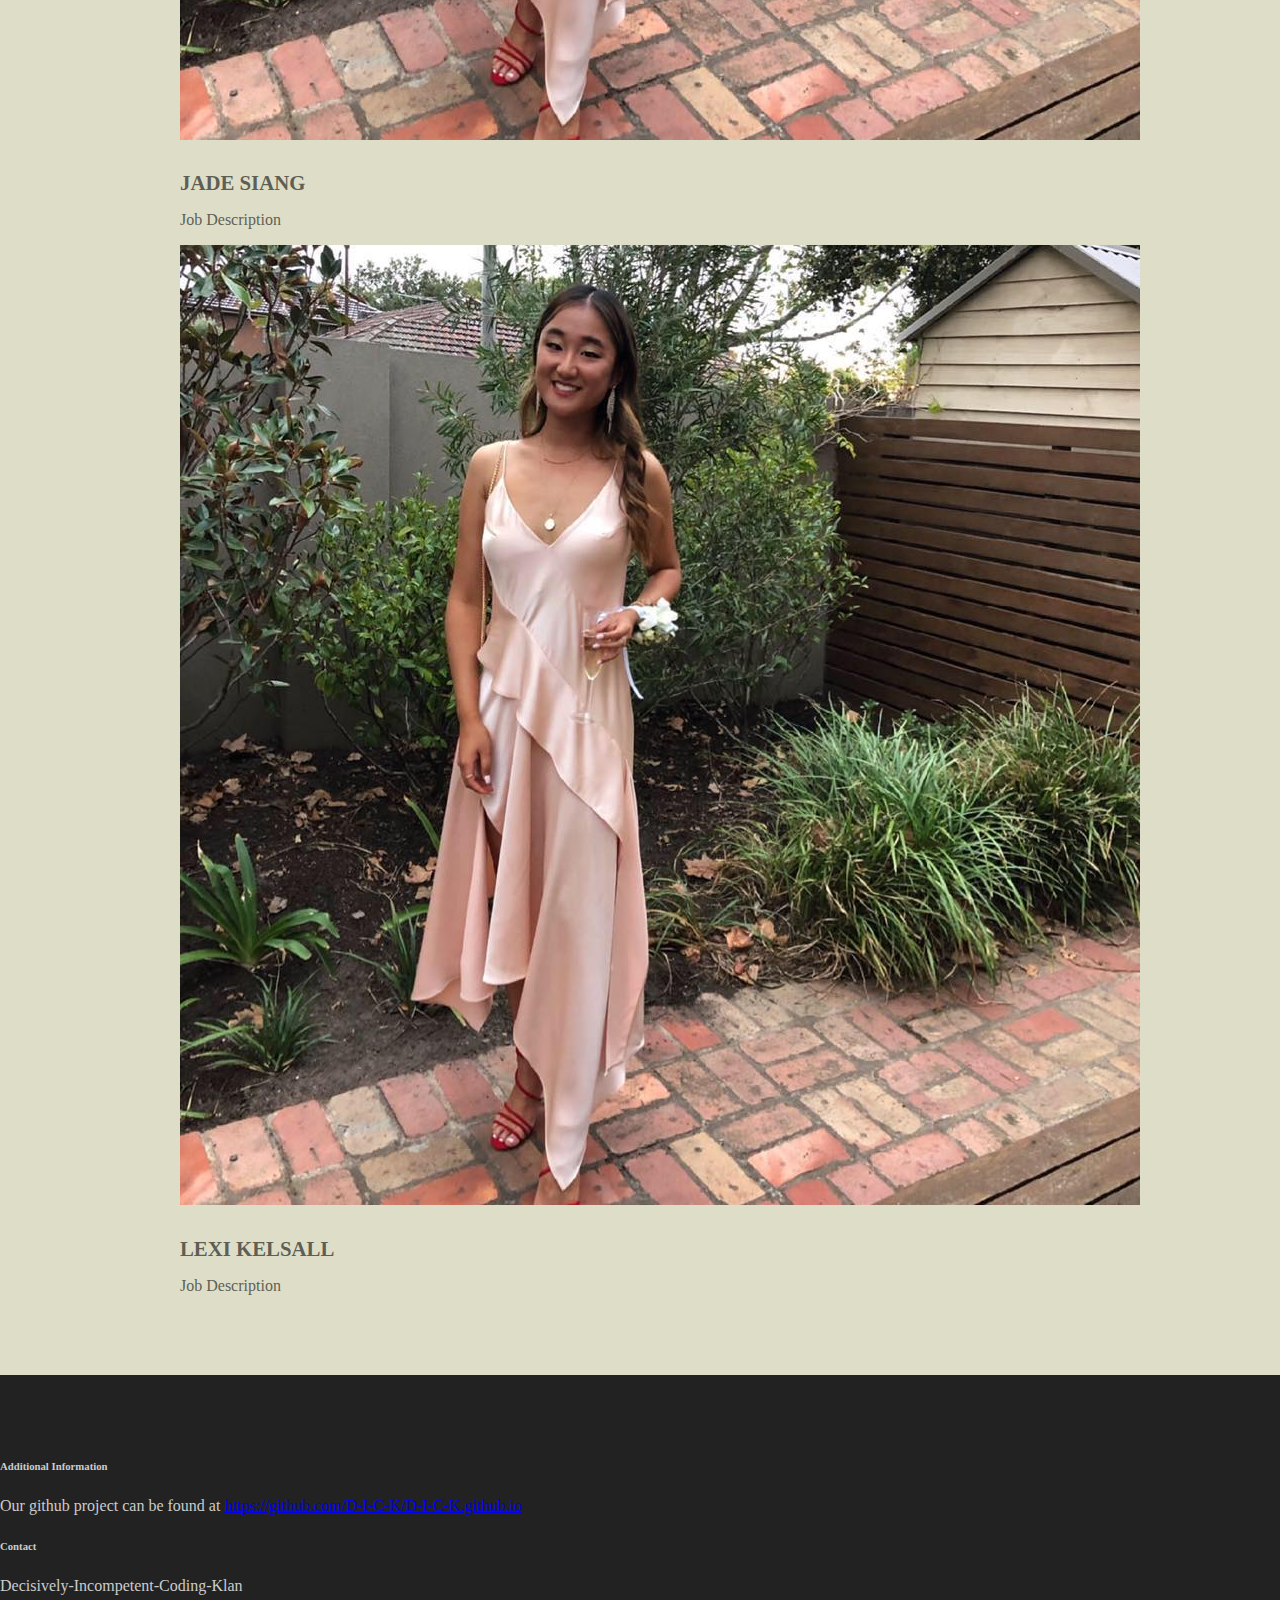
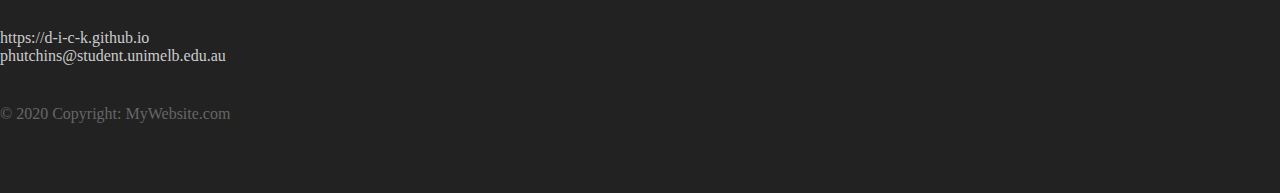
==== commit 17a011df: "Removed unnecesary pages and added button locations on index page" ====
--- a/index.html
+++ b/index.html
@@ -10,7 +10,9 @@
     </head>
     <body>
 
-        <nav class="navbar navbar-expand-md">
+        <div id="home"></div>
+
+        <nav class="navbar sticky-top navbar-expand-md">
             <a class="navbar-brand" href="#">Logo</a>
             <button class="navbar-toggler navbar-dark" type="button" data-toggle="collapse" data-target="#main-navigation">
                 <span class="navbar-toggler-icon"></span>
@@ -18,13 +20,16 @@
             <div class="collapse navbar-collapse" id="main-navigation">
                 <ul class="navbar-nav">
                     <li class="nav-item">
-                        <a class="nav-link" href="index.html">Home</a>
+                        <a class="nav-link" href="#home">Home</a>
                     </li>
                     <li class="nav-item">
-                        <a class="nav-link" href="about.html">About</a>
+                        <a class="nav-link" href="#about">About</a>
+                    </li>
+                    <li class="nav-item"></li>
+                        <a class="nav-link" href="#our team">Our Team</a>
                     </li>
                     <li class="nav-item">
-                        <a class="nav-link" href="contact.html">Contact</a>
+                        <a class="nav-link" href="#contact">Contact</a>
                     </li>
                 </ul>
             </div>
@@ -38,6 +43,8 @@
                 <a href="organise.html" class="btn btn-secondary btn-lg active" role="button" aria-pressed="true">Take me to the Website!</a>
             </div>
         </header>
+
+        <div id="about"></div>
 
         <div class="container features">
             <div class="row">
@@ -68,6 +75,8 @@
                 </div>
             </div>
         </div>
+
+        <div id="our team"></div>
 
         <div class="background">
             <div class="container team">
@@ -104,12 +113,14 @@
             </div>
         </div>
 
+        <div id="contact"></div>
+
         <footer class="page-footer">
             <div class="container">
                 <div class="row">
                     <div class="col-lg-8 col-md-8 col-sm-12">
                         <h6 class="text-uppercase font-weight-bold">Additional Information</h6>
-                        
+                        <p>Our github project can be found at <a href=https://github.com/D-I-C-K/D-I-C-K.github.io>https://github.com/D-I-C-K/D-I-C-K.github.io</a></p>
                 </div>
                 <div class="col-lg-4 col-md-4 col-sm-12">
                     <h6 class="text-uppercase font-weight-bold">Contact</h6>
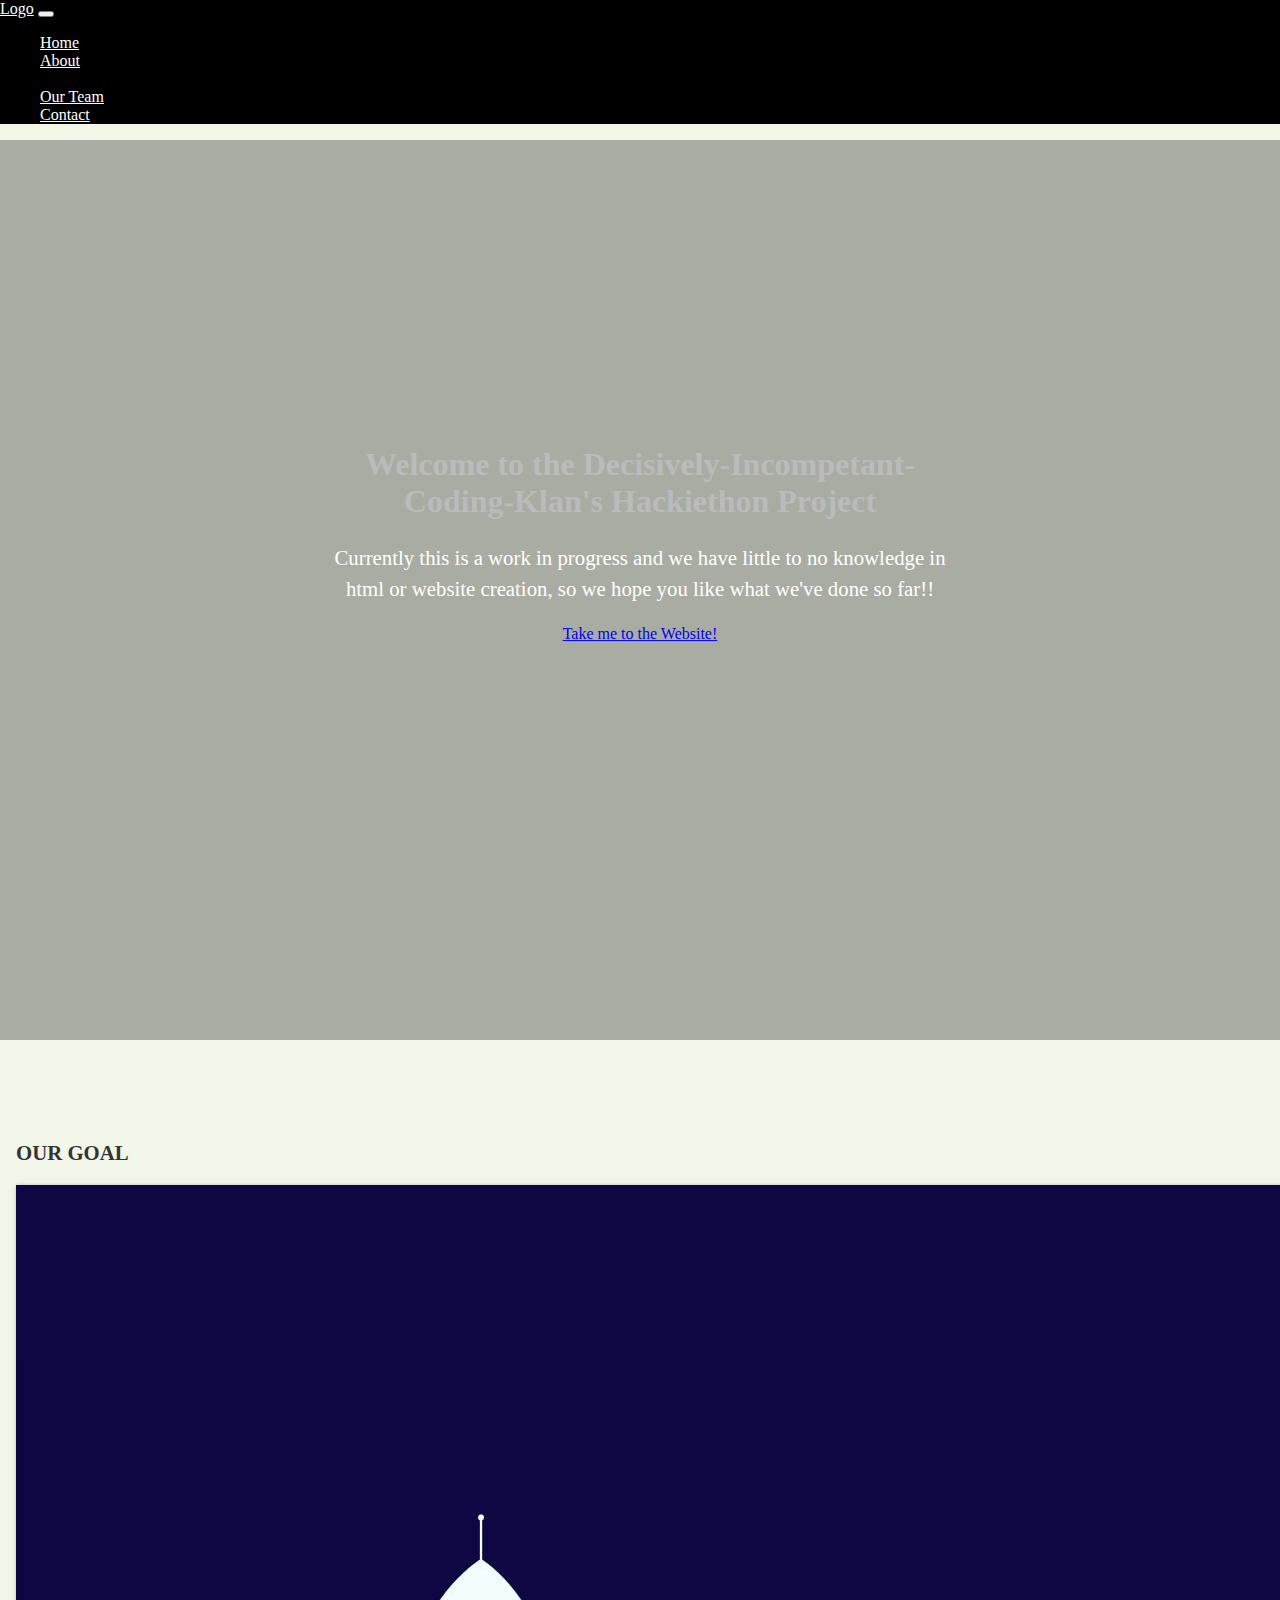
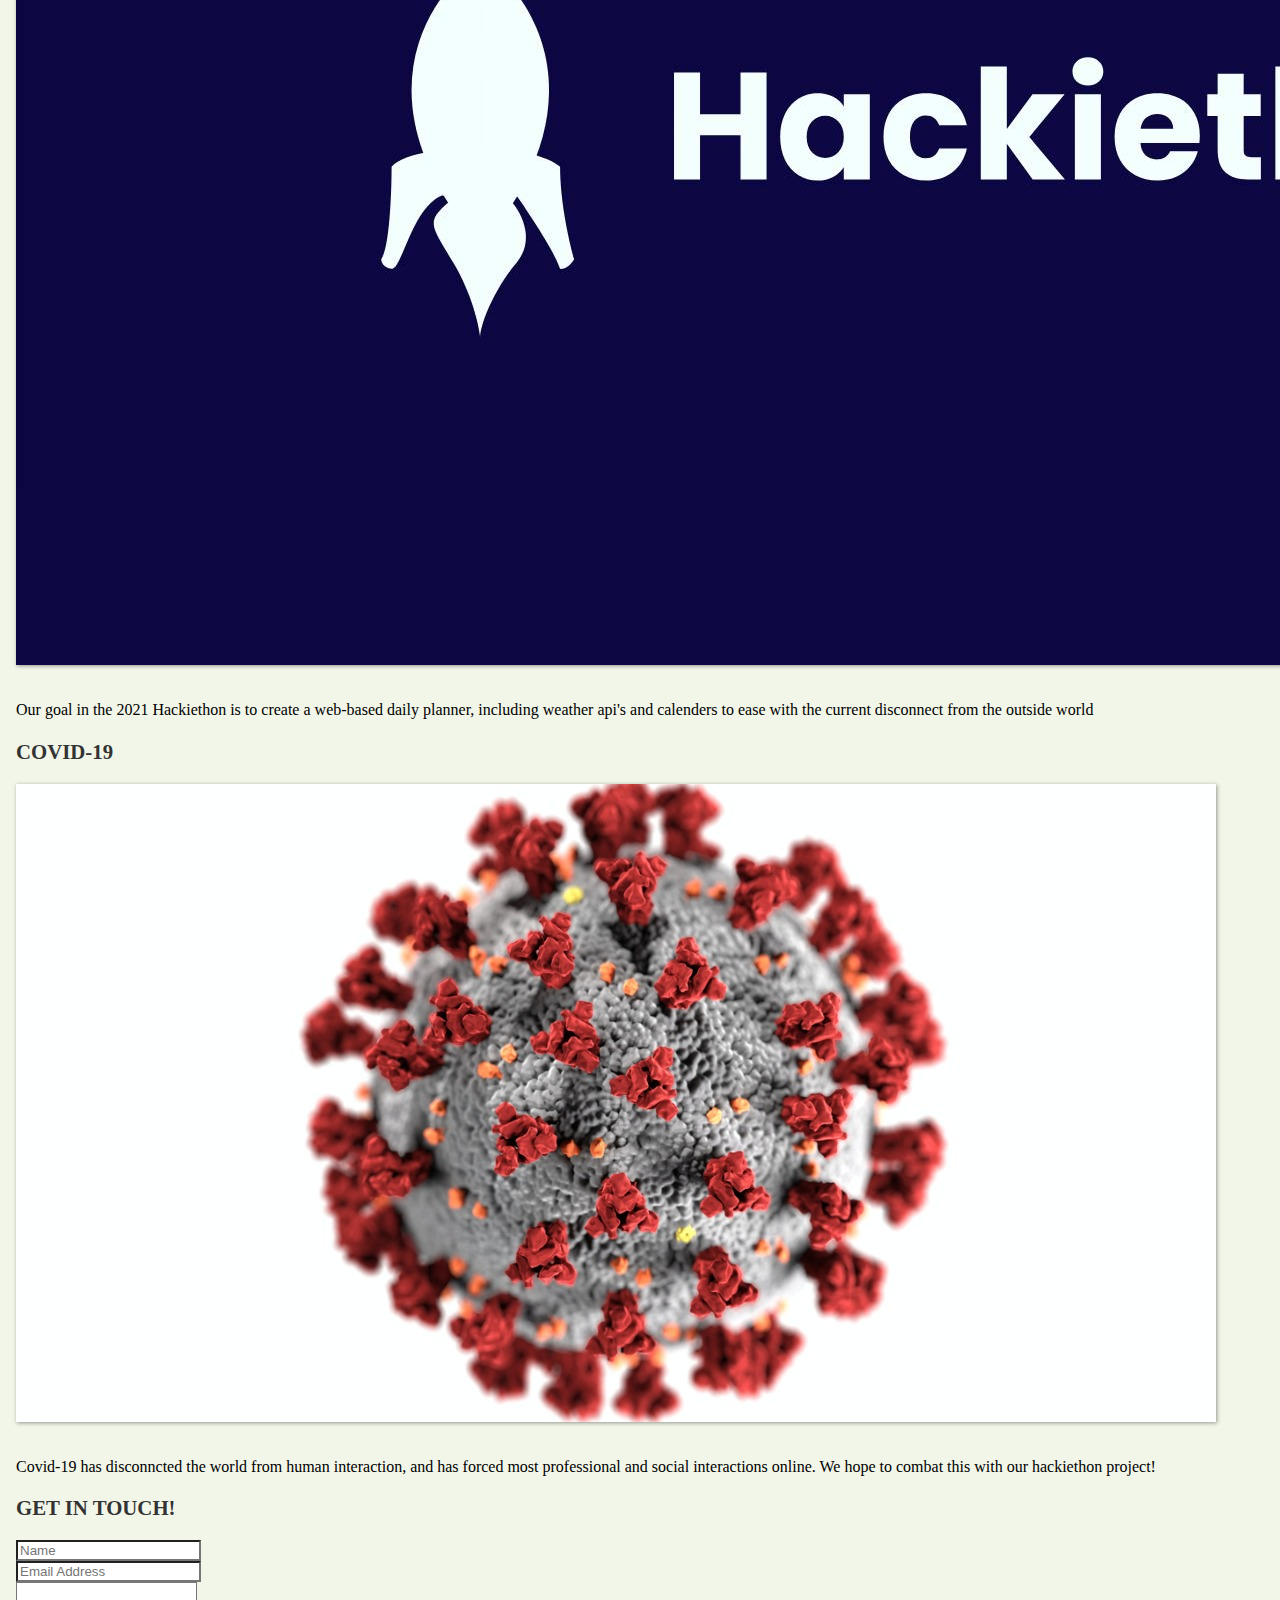
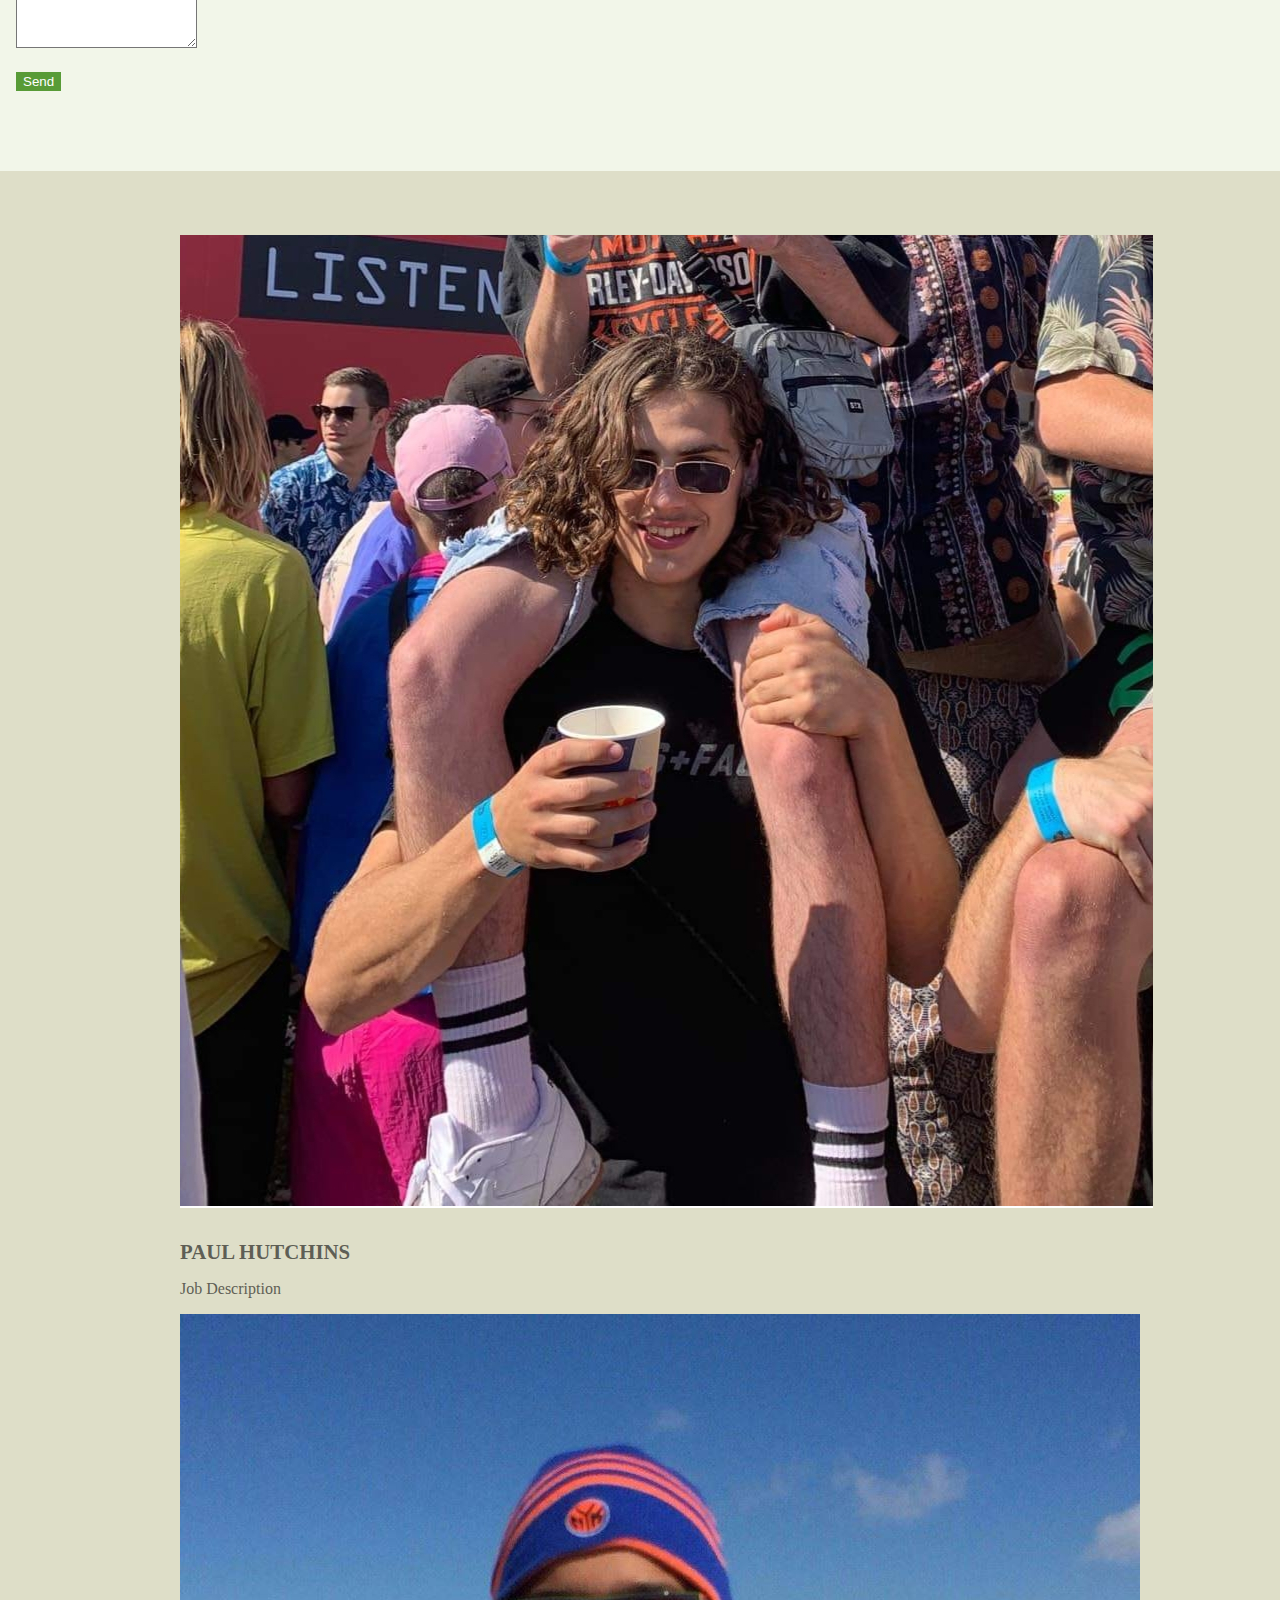
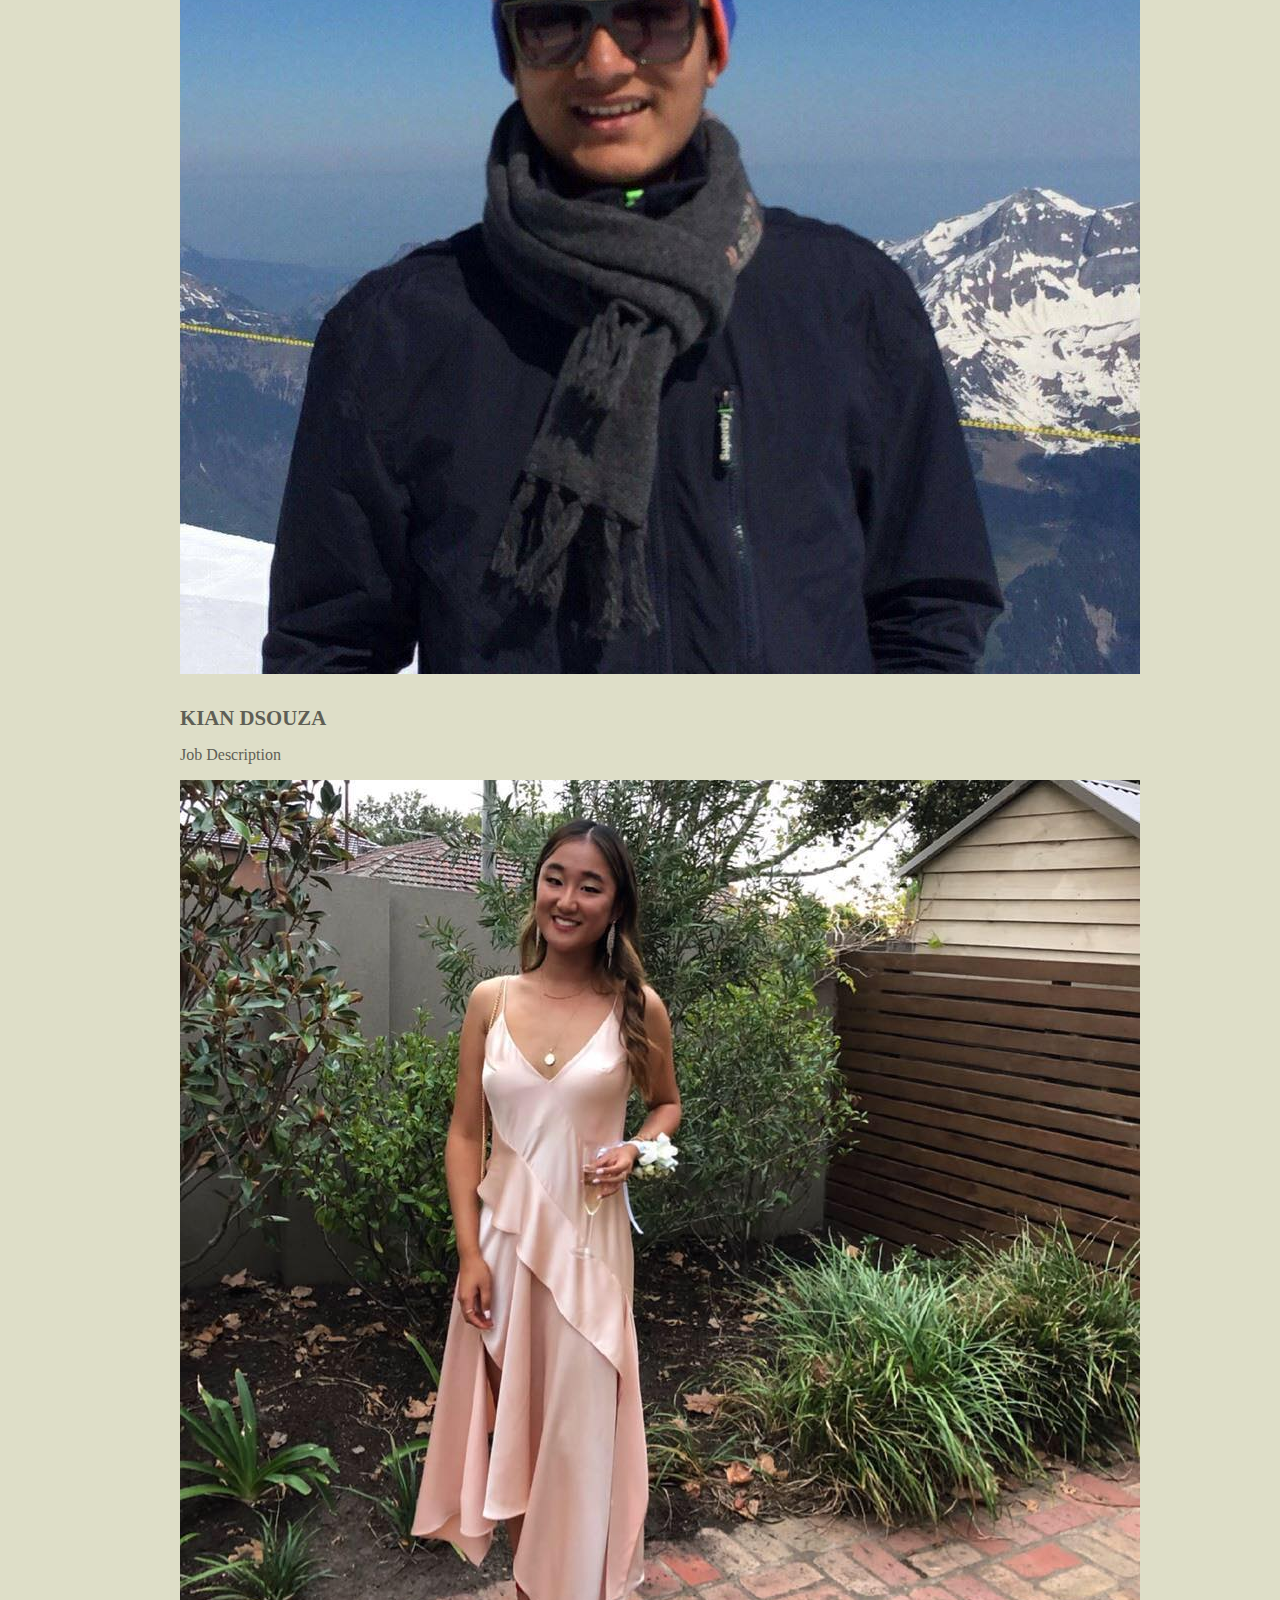
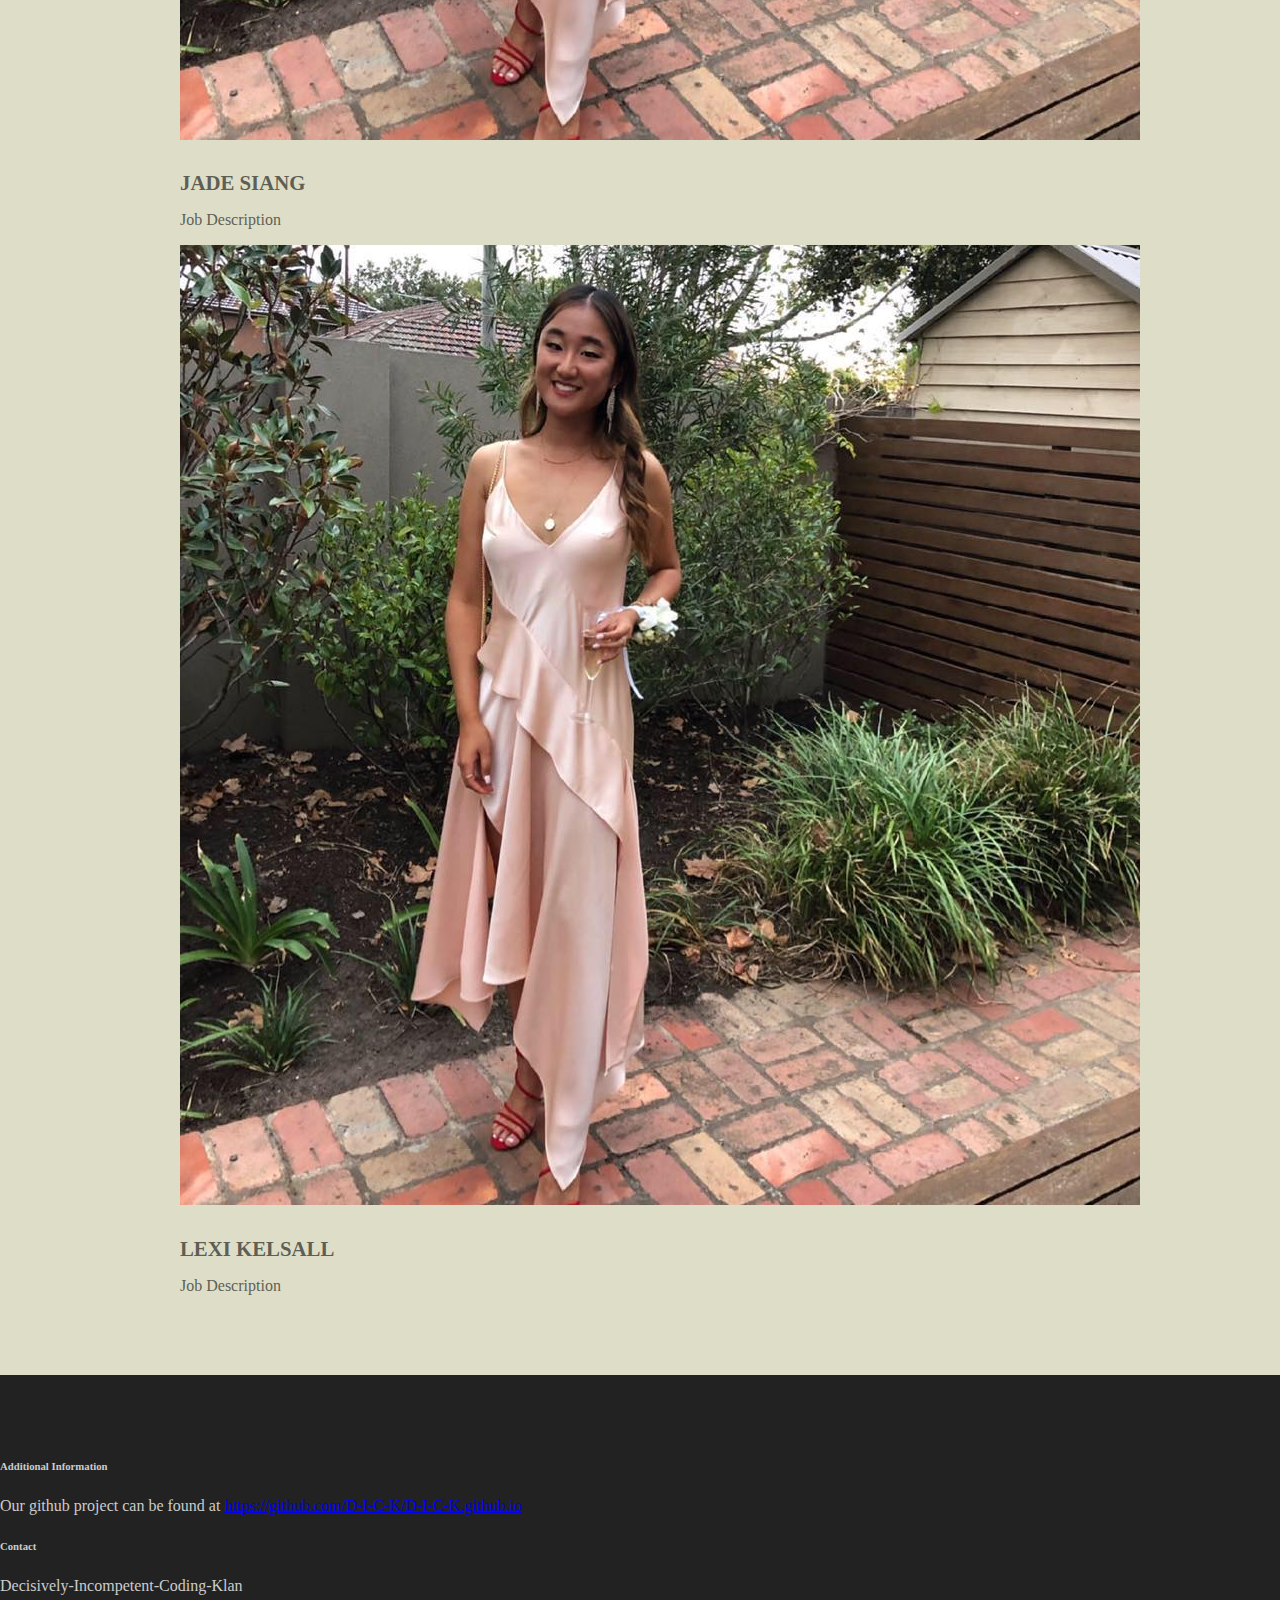
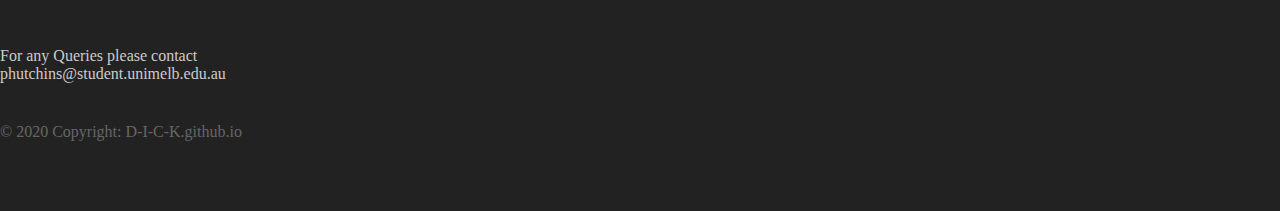
==== commit 2f29cff6: "changed some about info" ====
--- a/index.html
+++ b/index.html
@@ -125,11 +125,12 @@
                 <div class="col-lg-4 col-md-4 col-sm-12">
                     <h6 class="text-uppercase font-weight-bold">Contact</h6>
                     <p>Decisively-Incompetent-Coding-Klan</p>
-                    <br/>https://d-i-c-k.github.io
+                    <br/>
+                    <br/>For any Queries please contact
                     <br/>phutchins@student.unimelb.edu.au
                 </div>
             <div>
-            <div class="footer-copyright text-center">© 2020 Copyright: MyWebsite.com</div>
+            <div class="footer-copyright text-center">© 2020 Copyright: D-I-C-K.github.io</div>
         </footer>
 
         
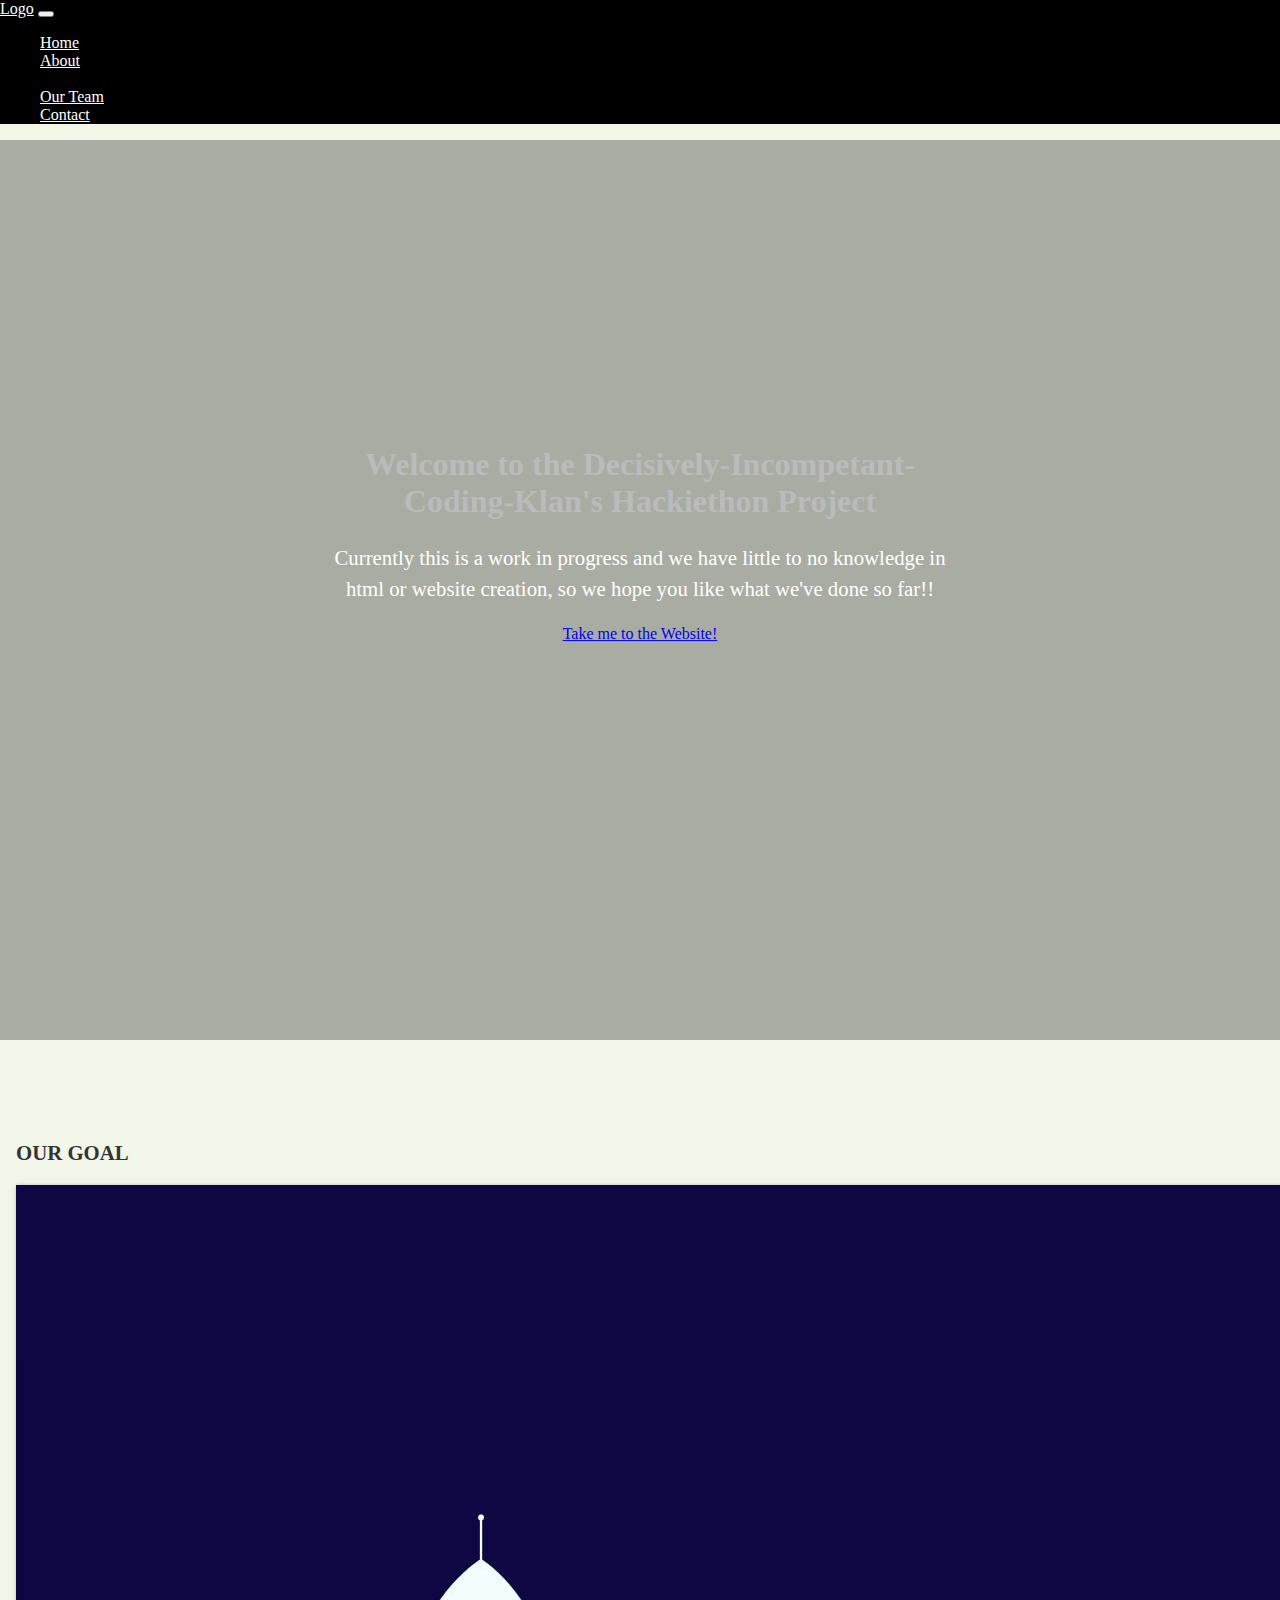
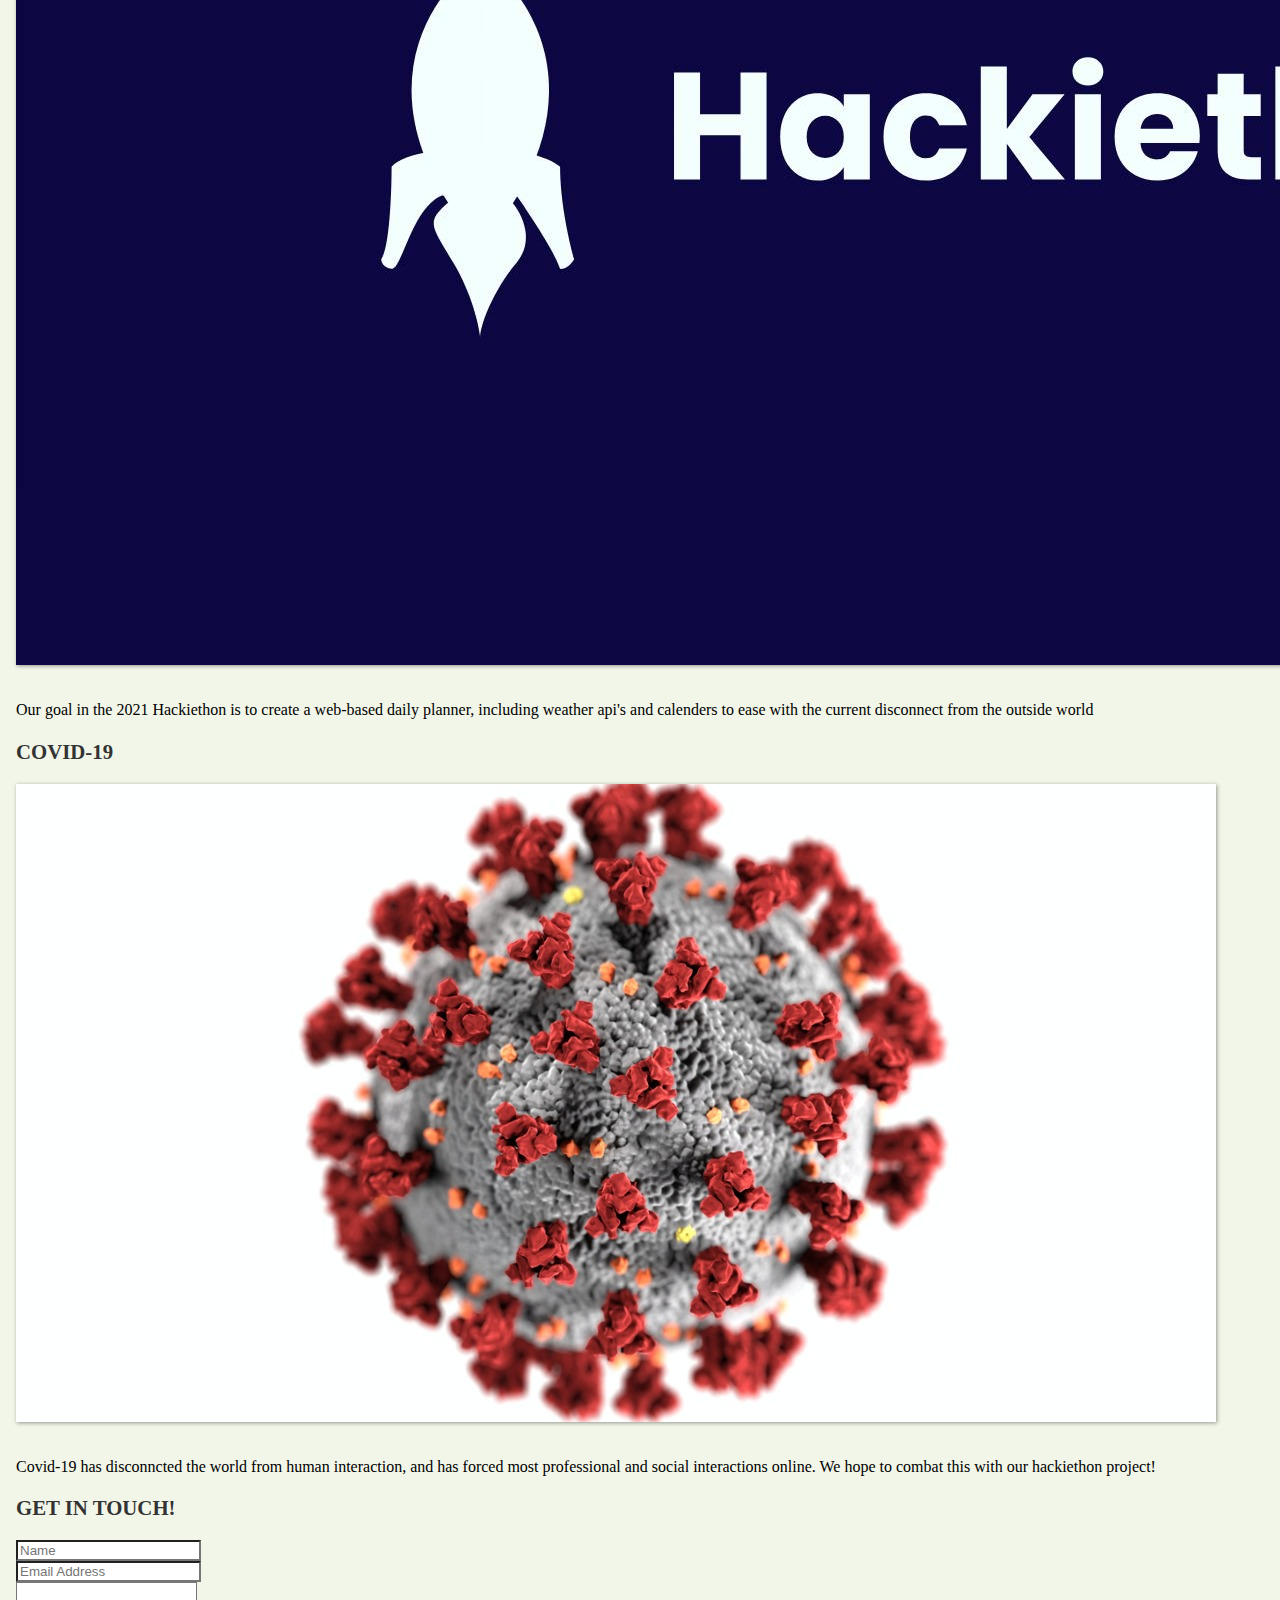
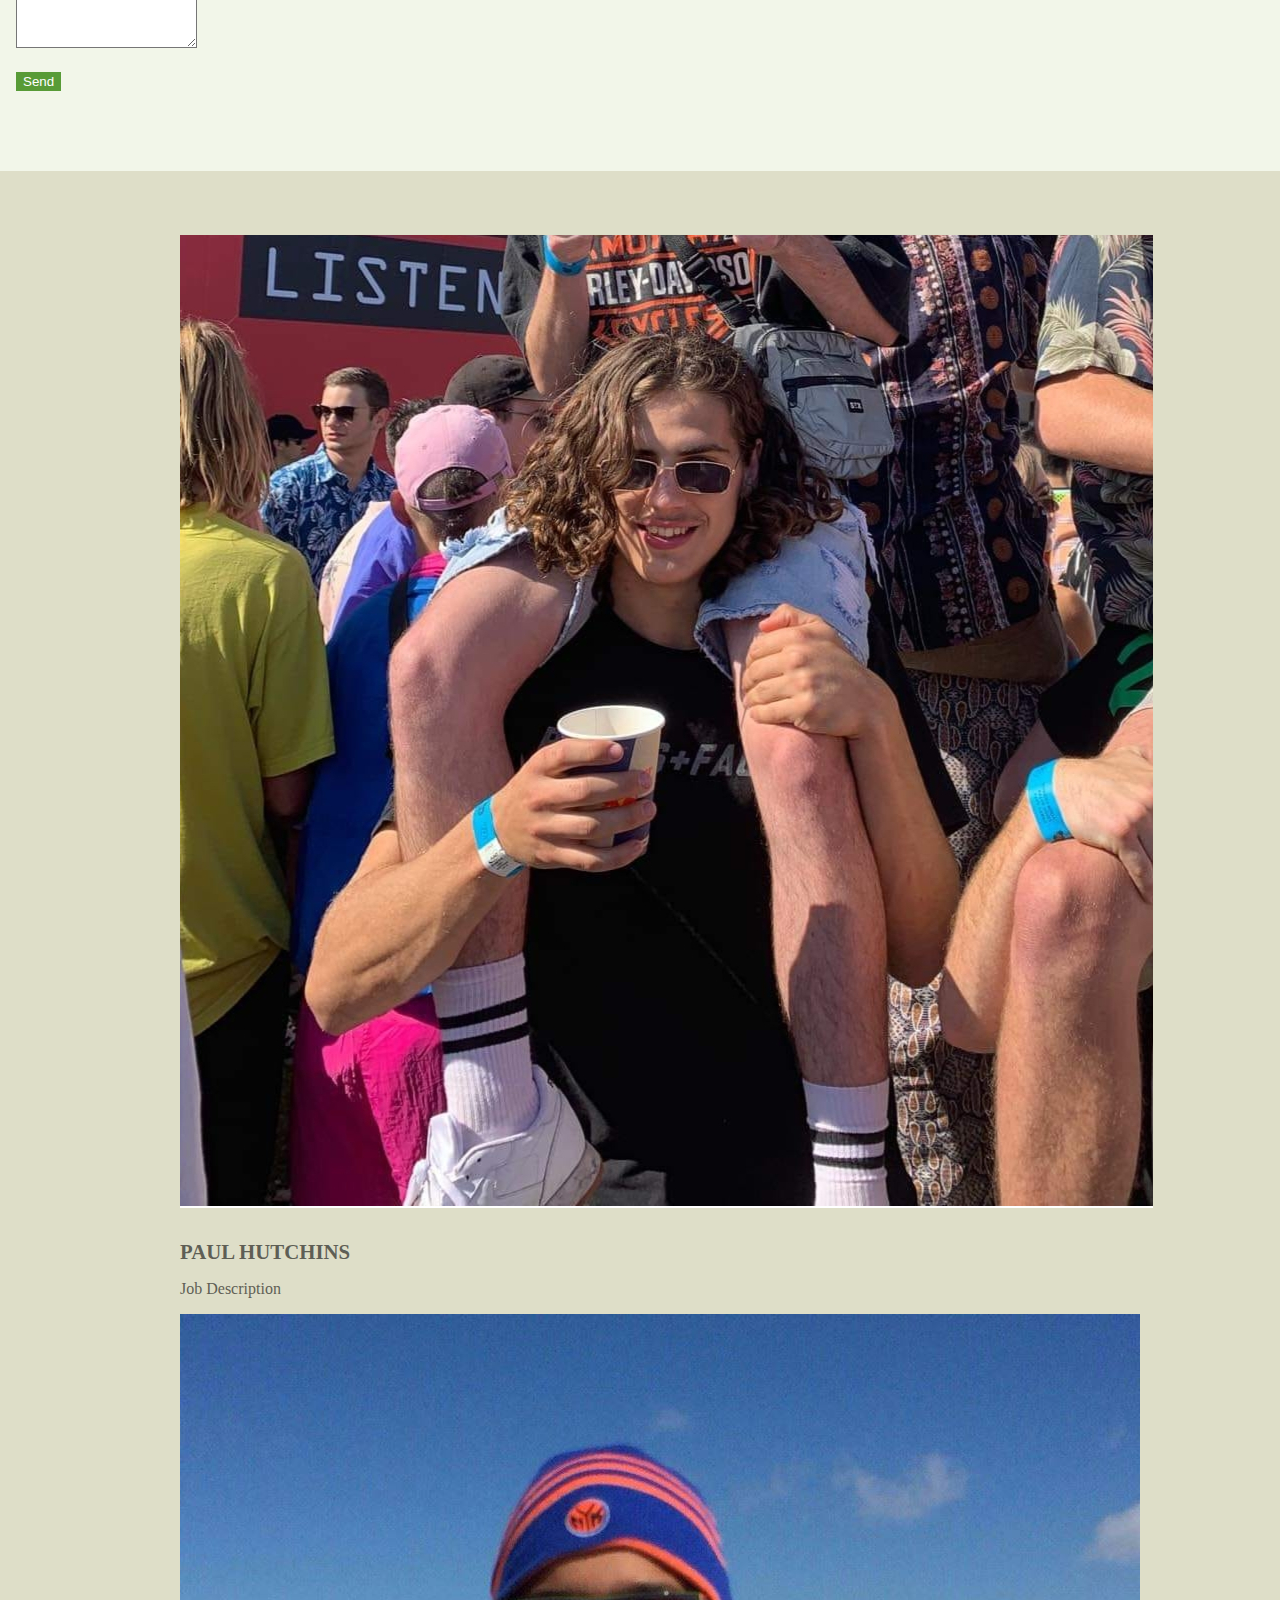
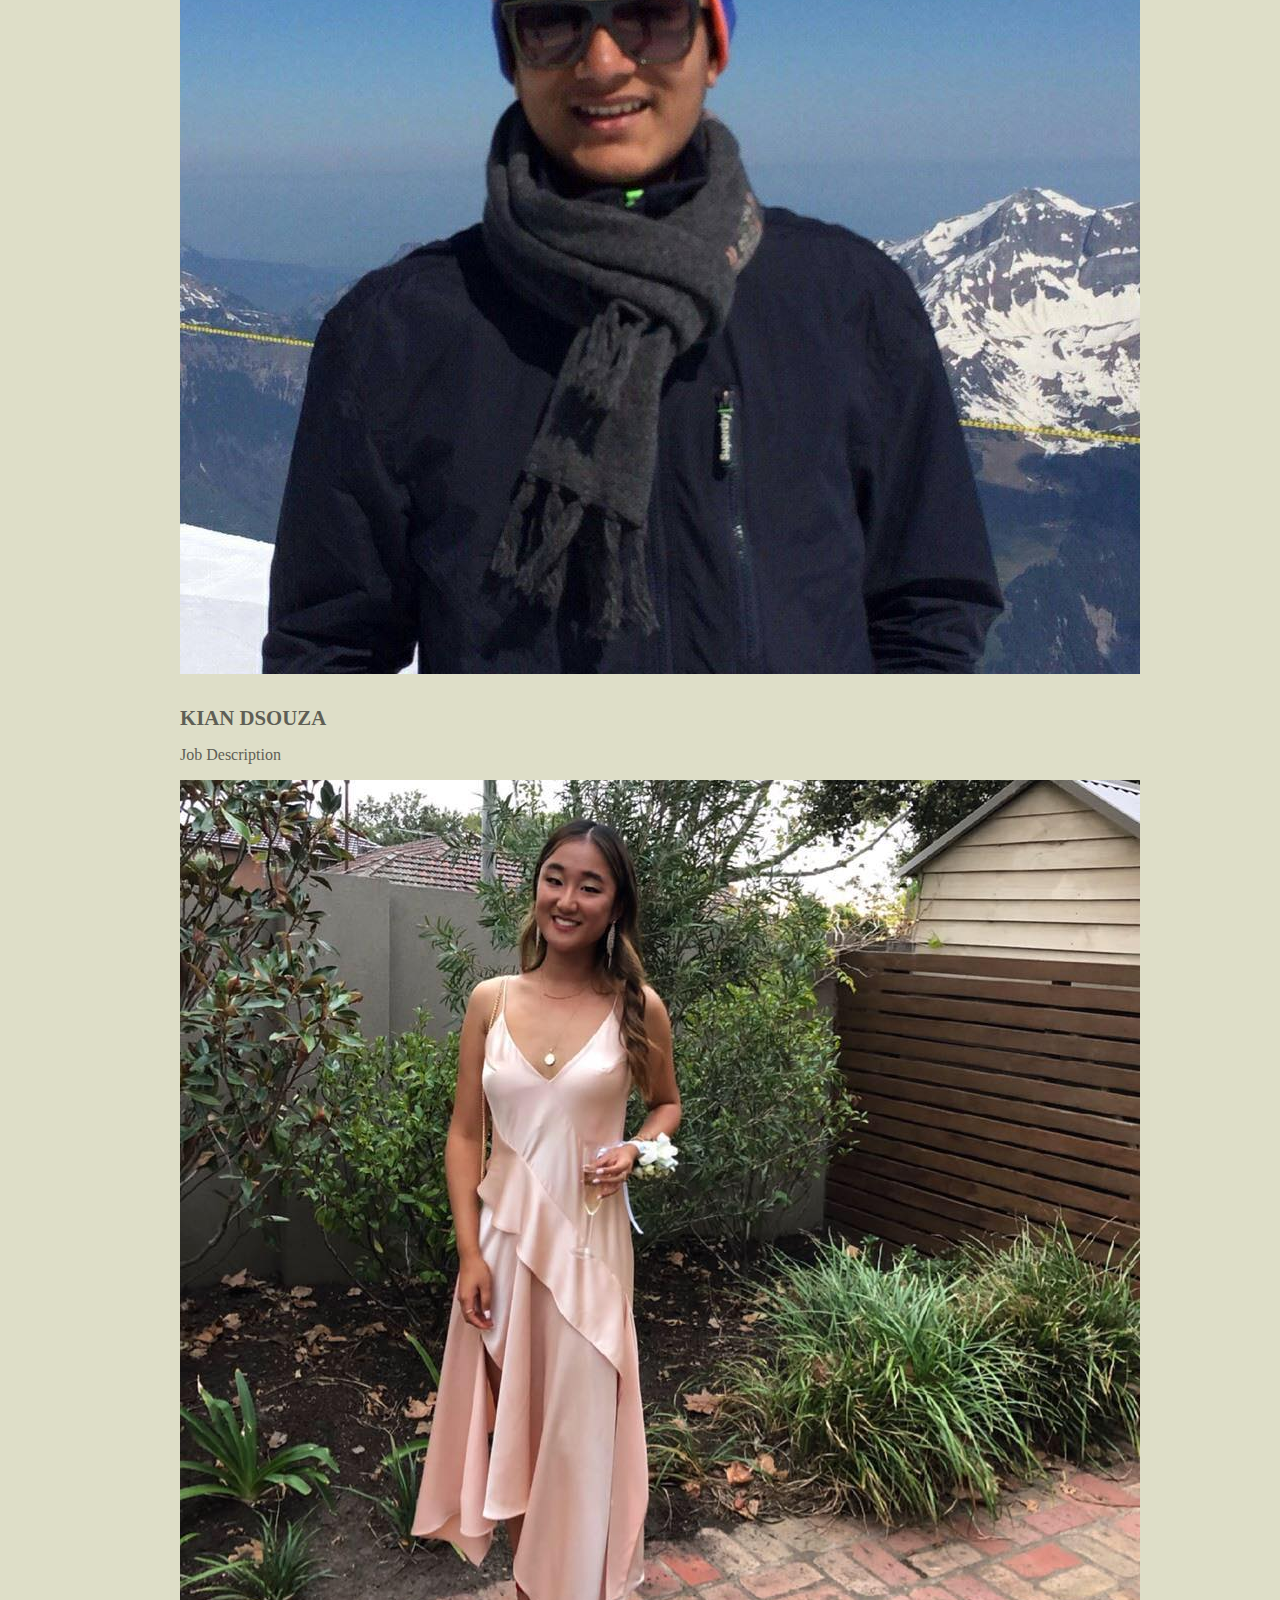
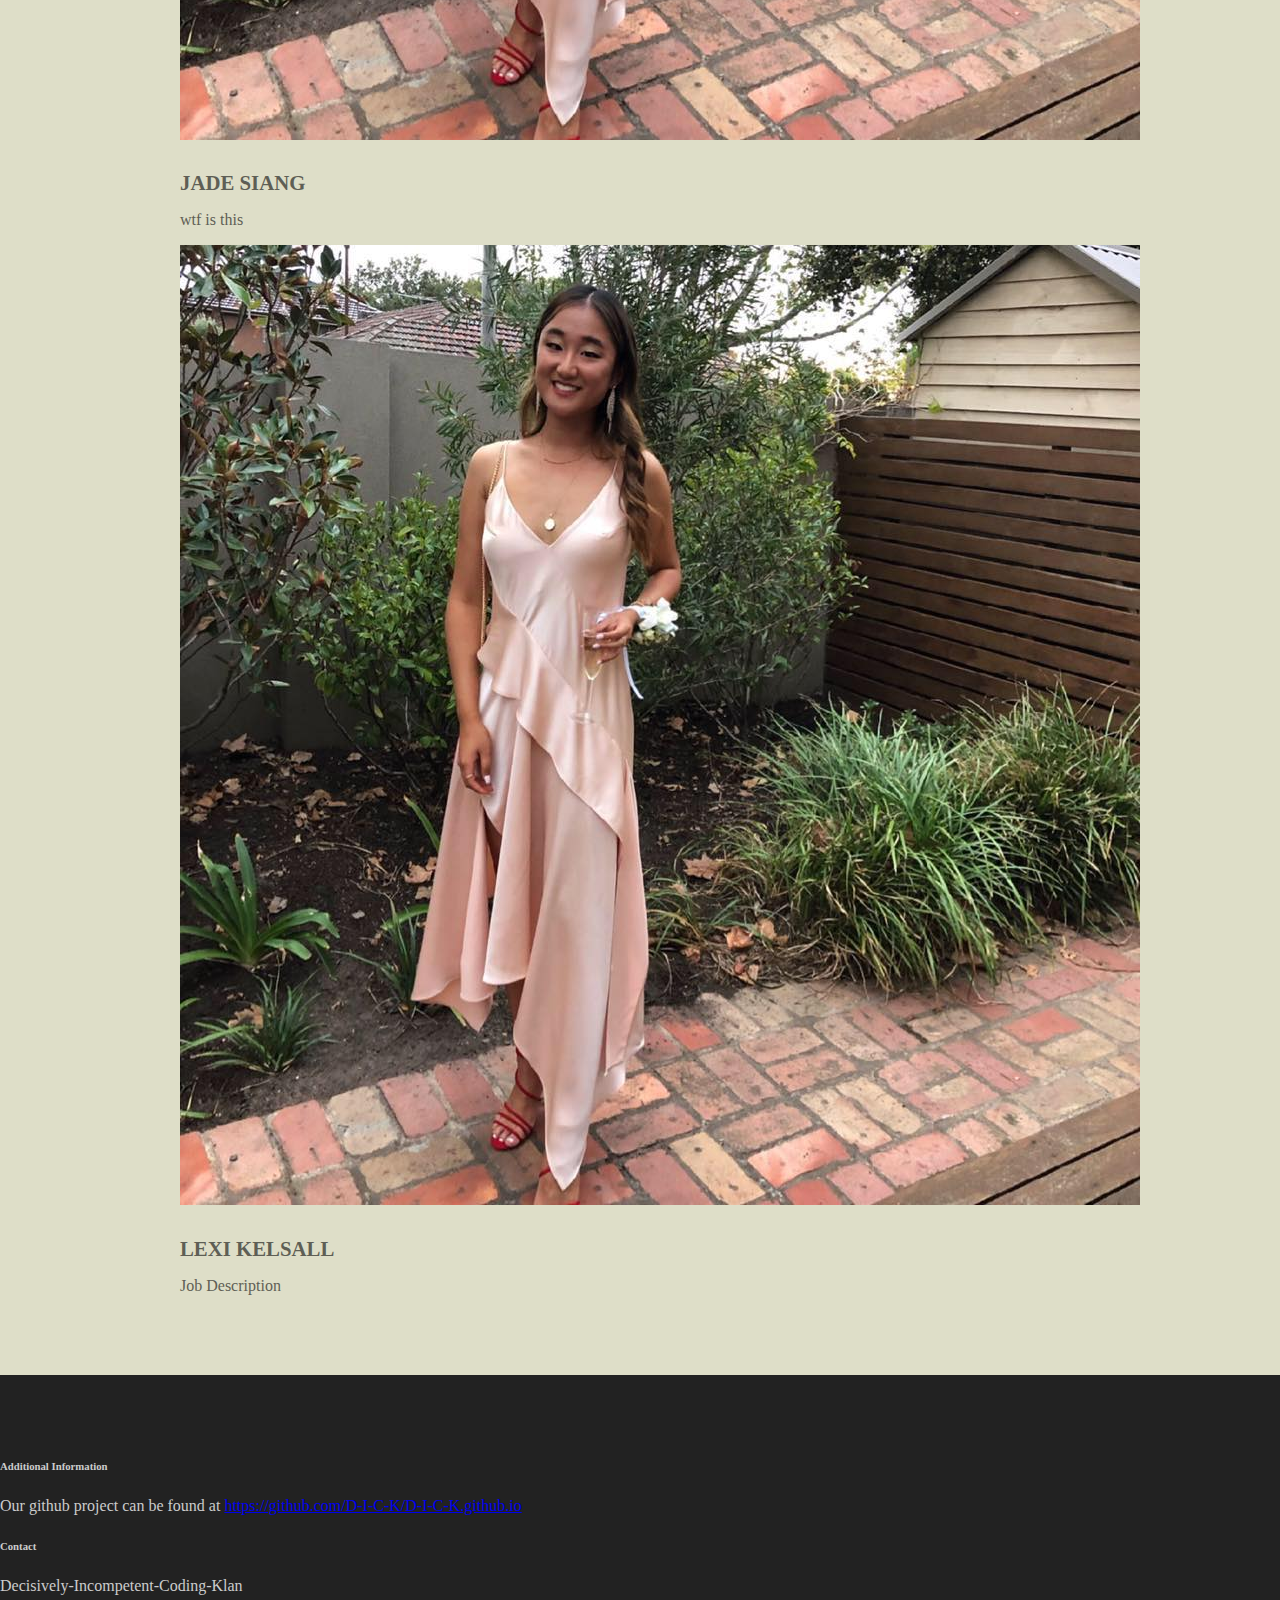
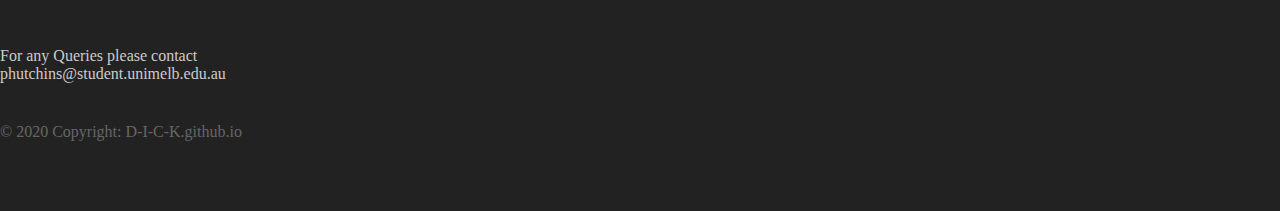
==== commit d3c39fff: "changes to jade" ====
--- a/index.html
+++ b/index.html
@@ -59,7 +59,6 @@
                     <img src="res/covid19.jpg" class="img-fluid">
                     <p>Covid-19 has disconncted the world from human interaction, and has forced most professional and social interactions online. We hope to combat this with our hackiethon project!</p>
                 </div>
-                
                 <div class="col-lg-4 col-md-4 col-sm-12">
                     <h3 class="feature-title">Get in Touch!</h3>
                     <div class="form-group">
@@ -99,7 +98,7 @@
                         <img class="card-img-top rounded-circle" src="res/jade.jpg" alt="Card image">
                         <div class="card-body">
                             <h4 class="card-title">Jade Siang</h4>
-                            <p class="card-text">Job Description</p>
+                            <p class="card-text">wtf is this</p>
                         </div>
                     </div>
                     <div class="card col-lg-3 col-md-3 col-sm-4 text-center">
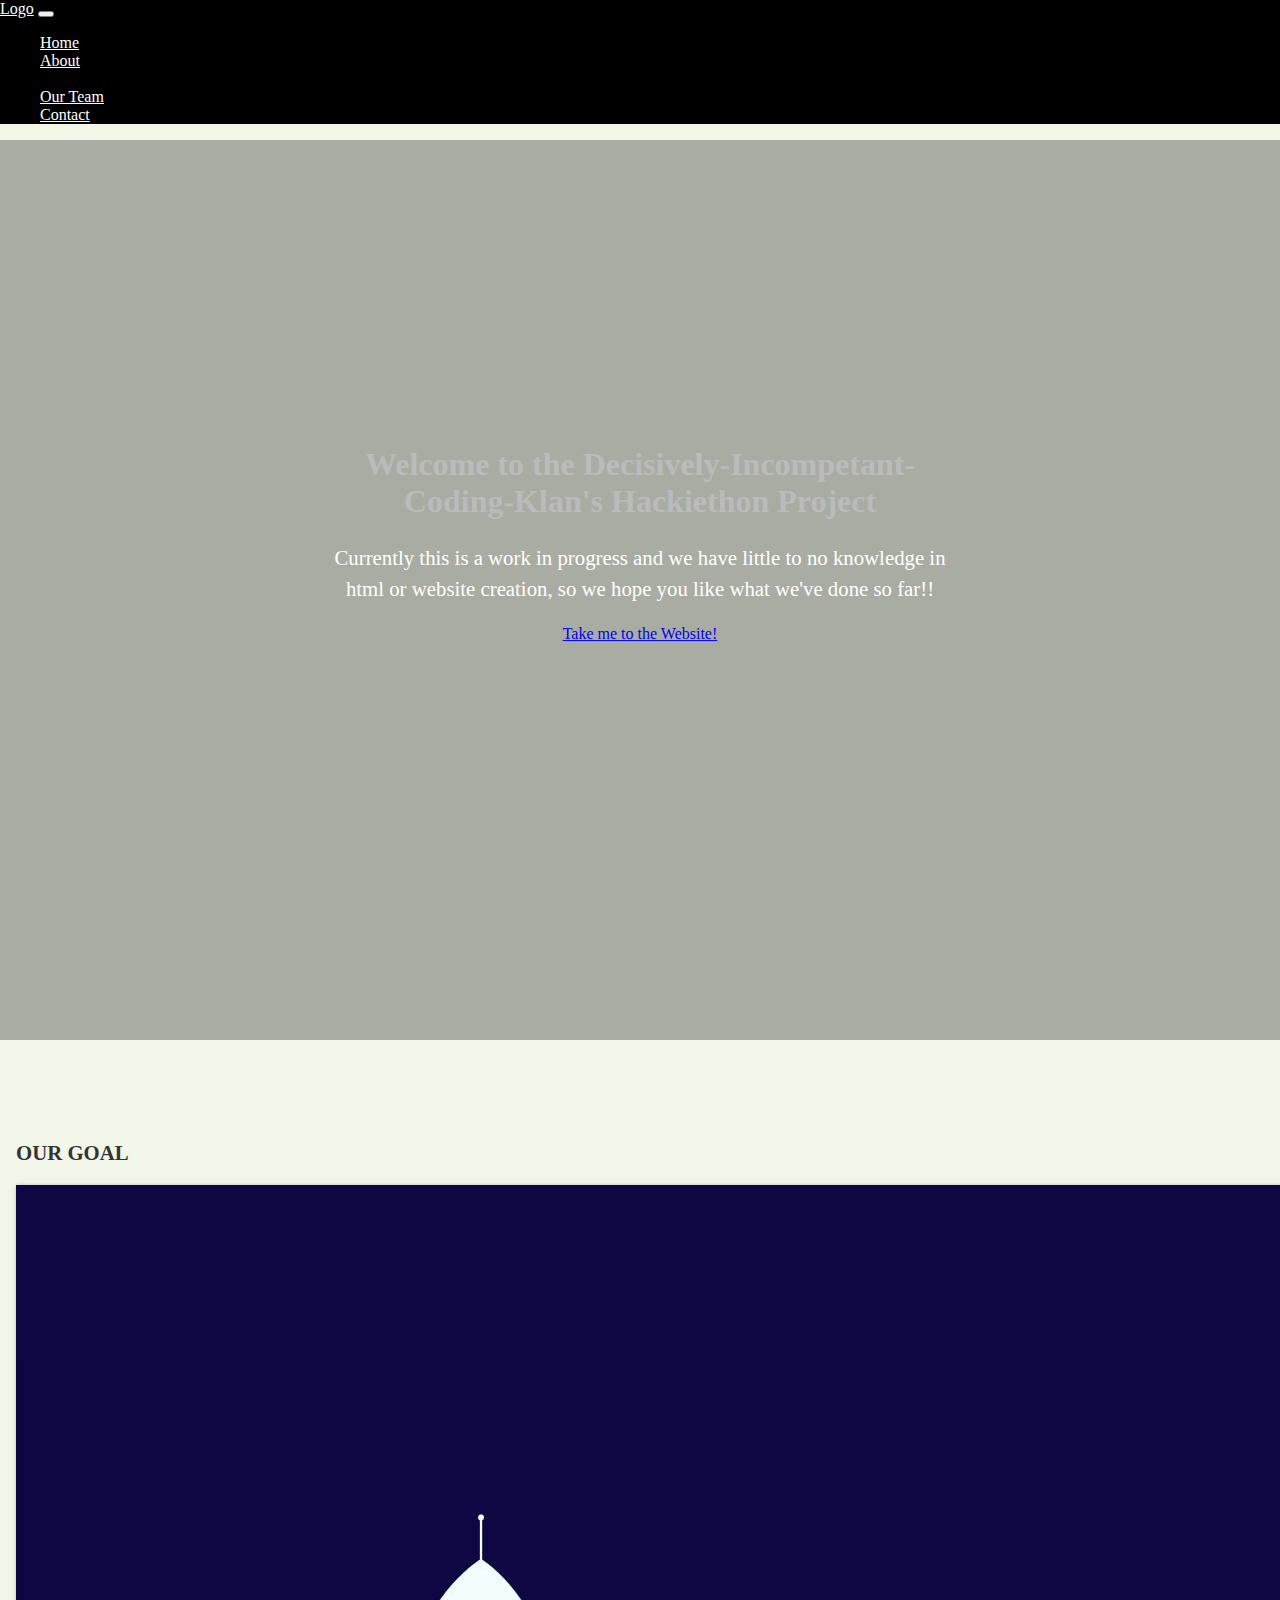
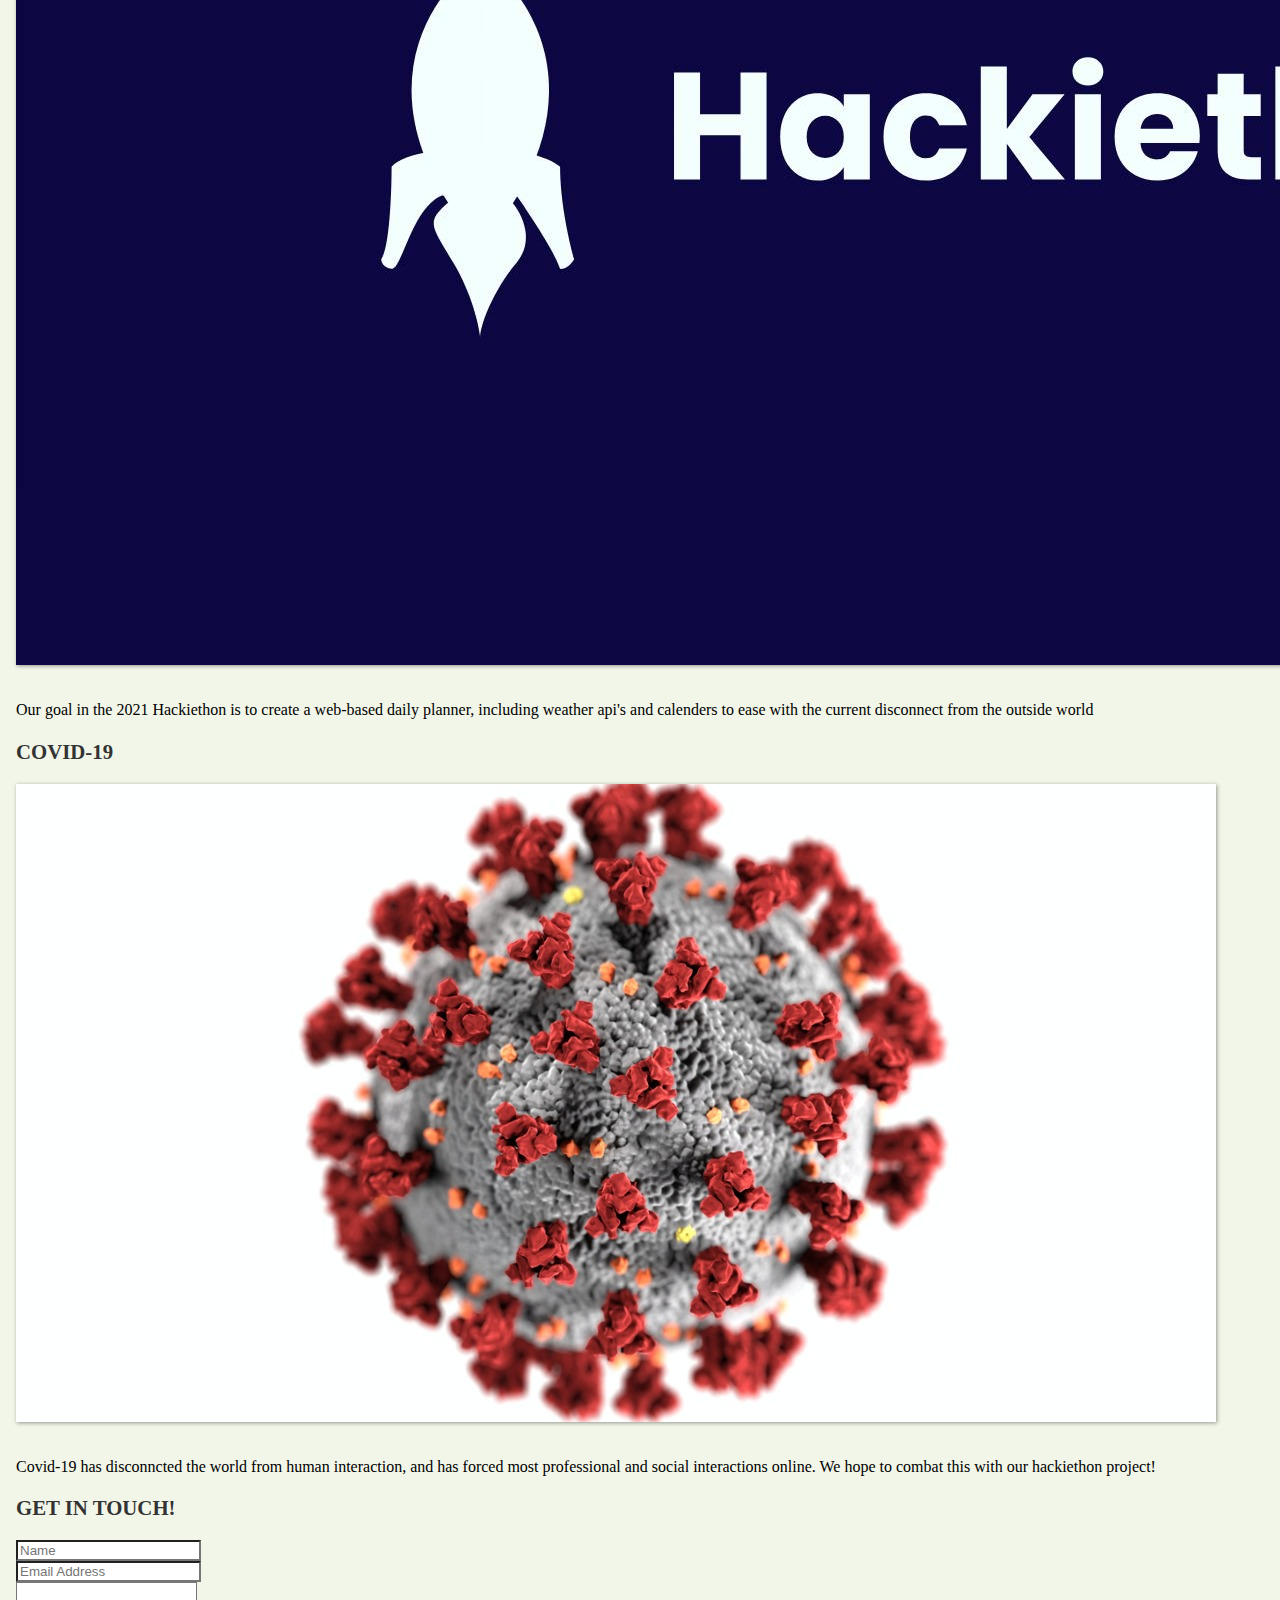
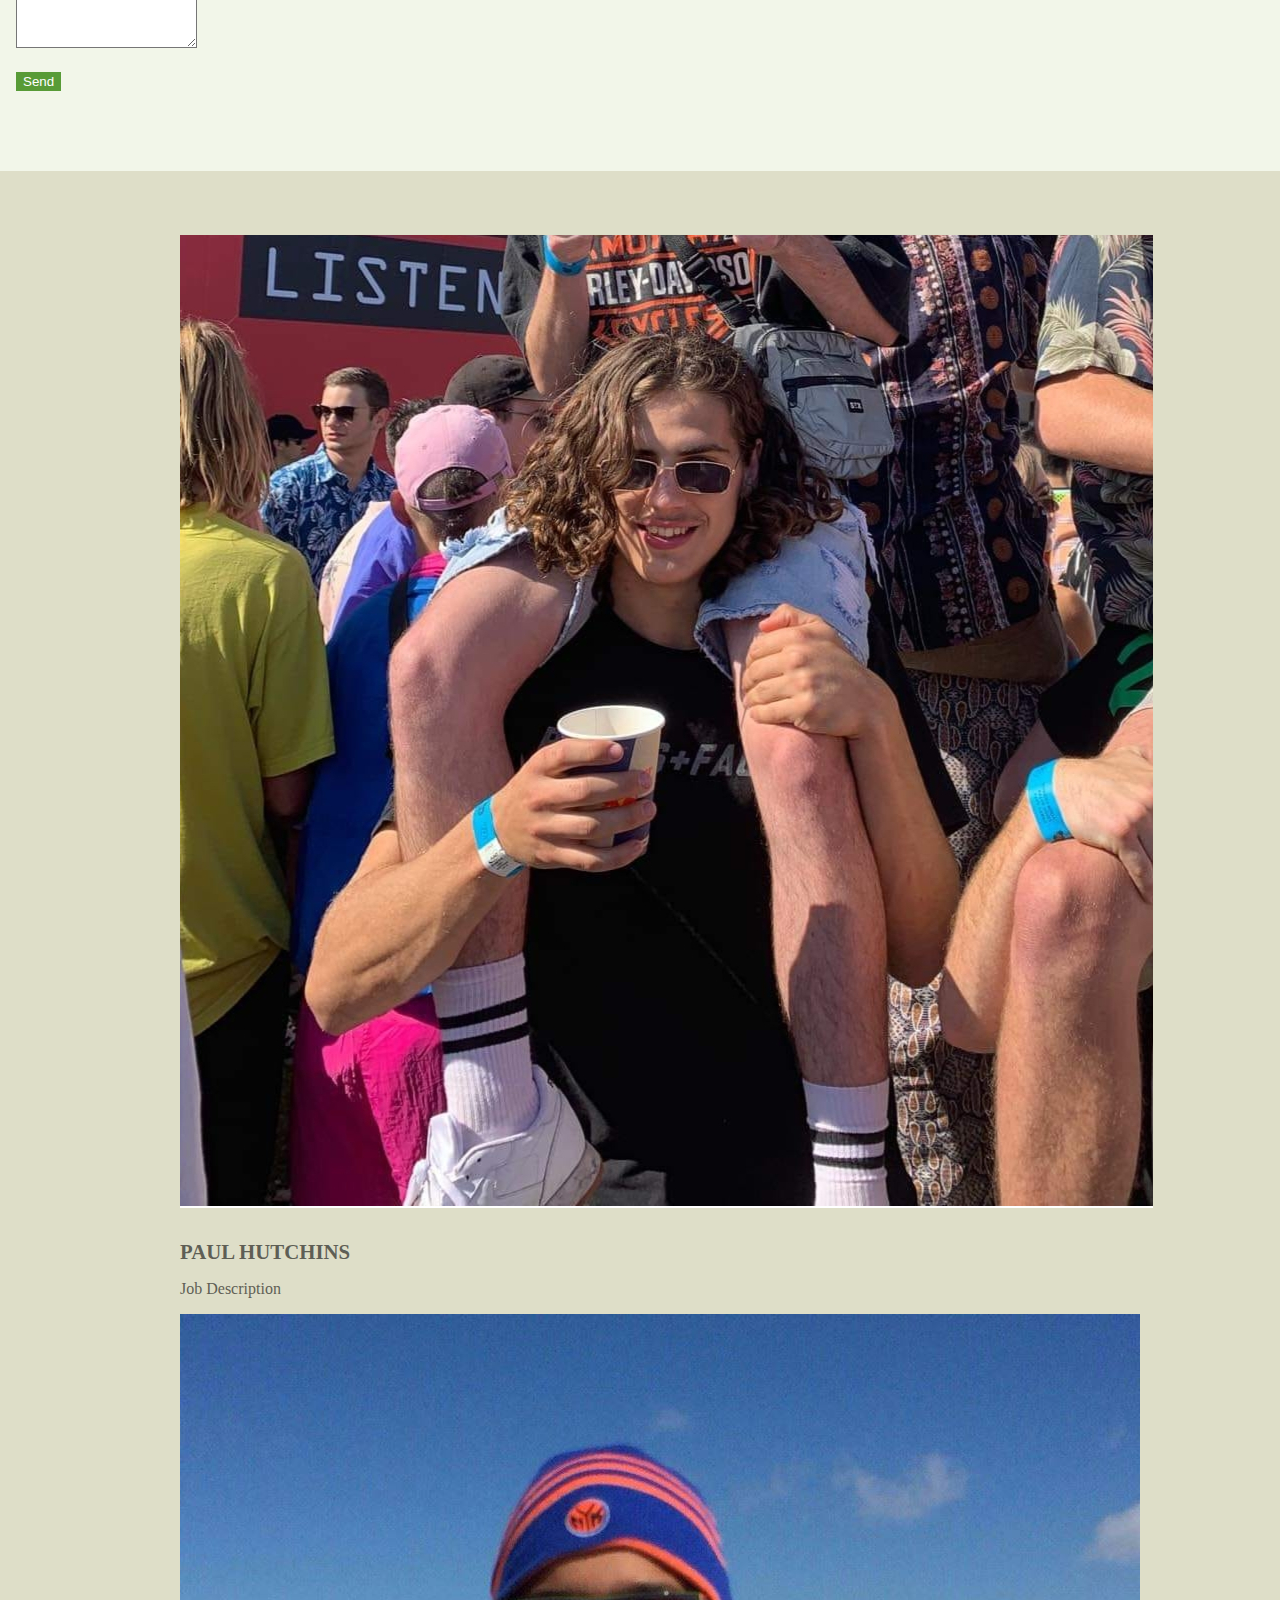
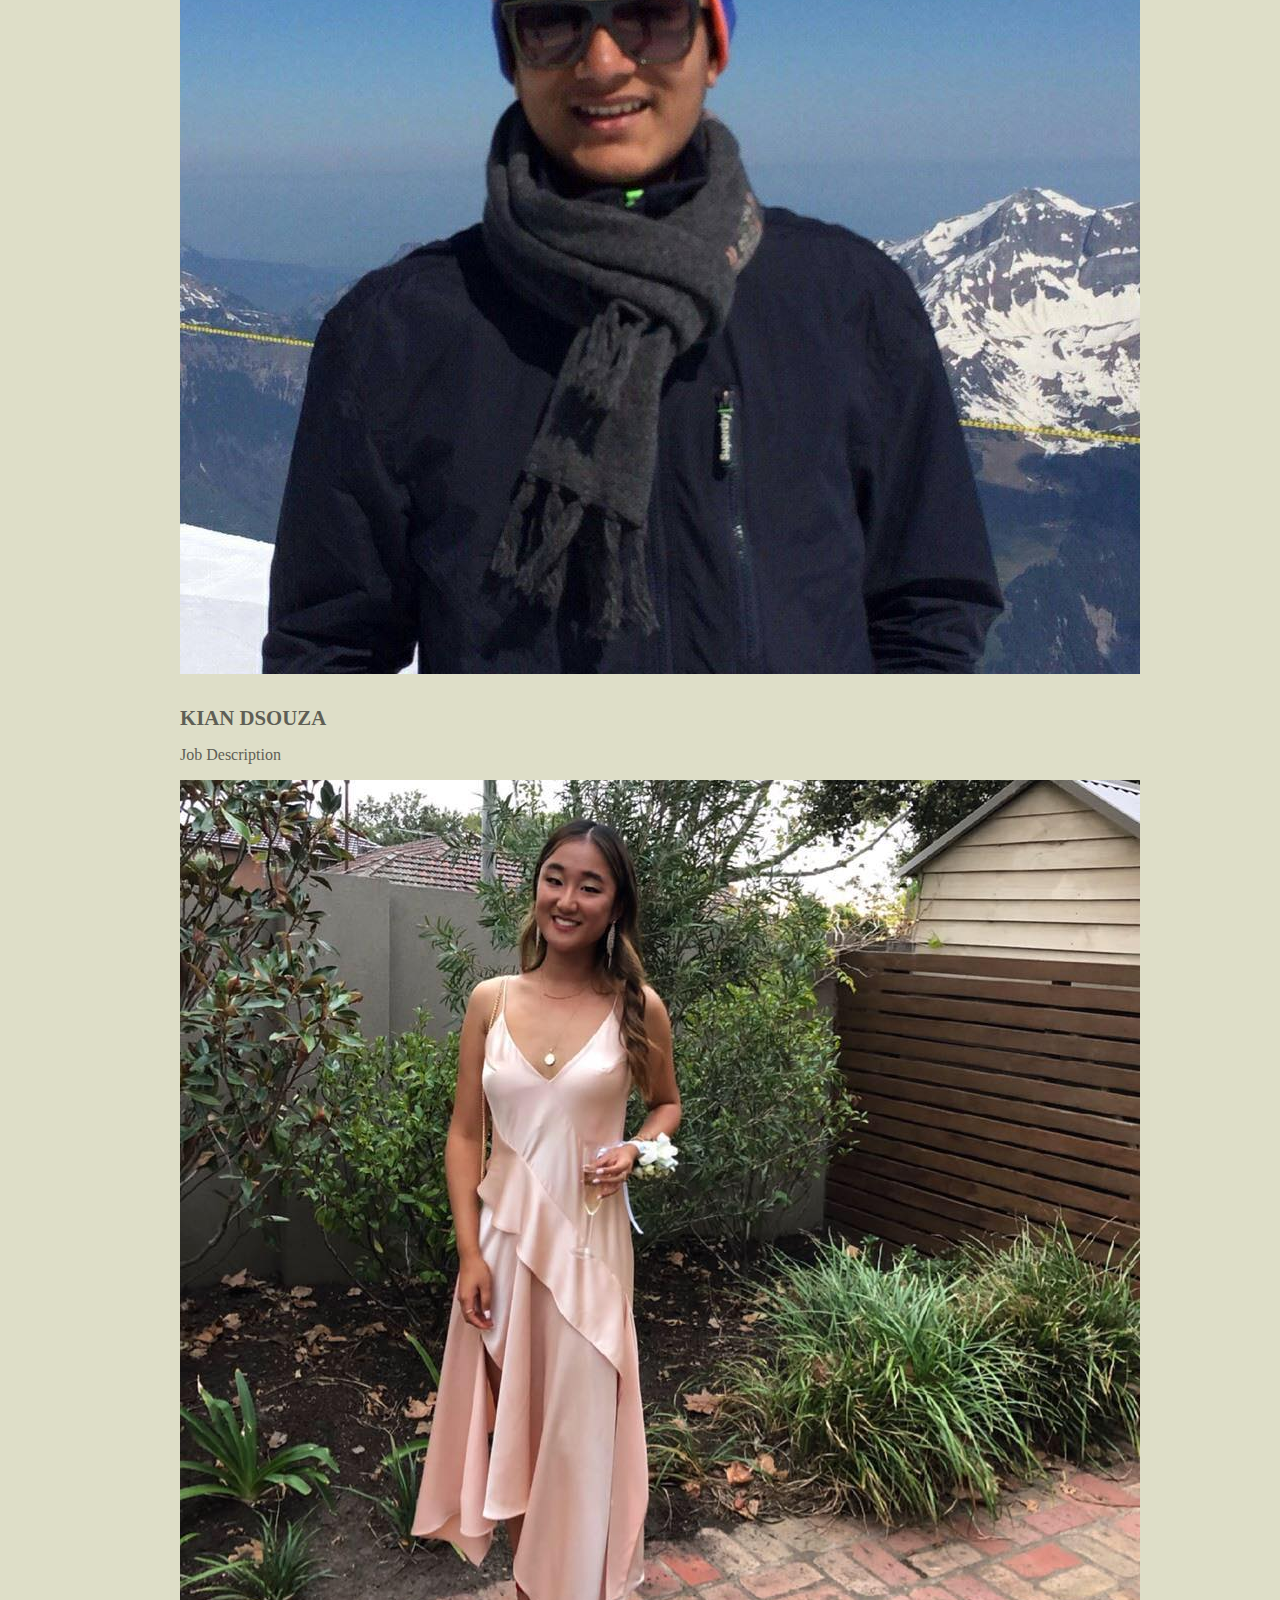
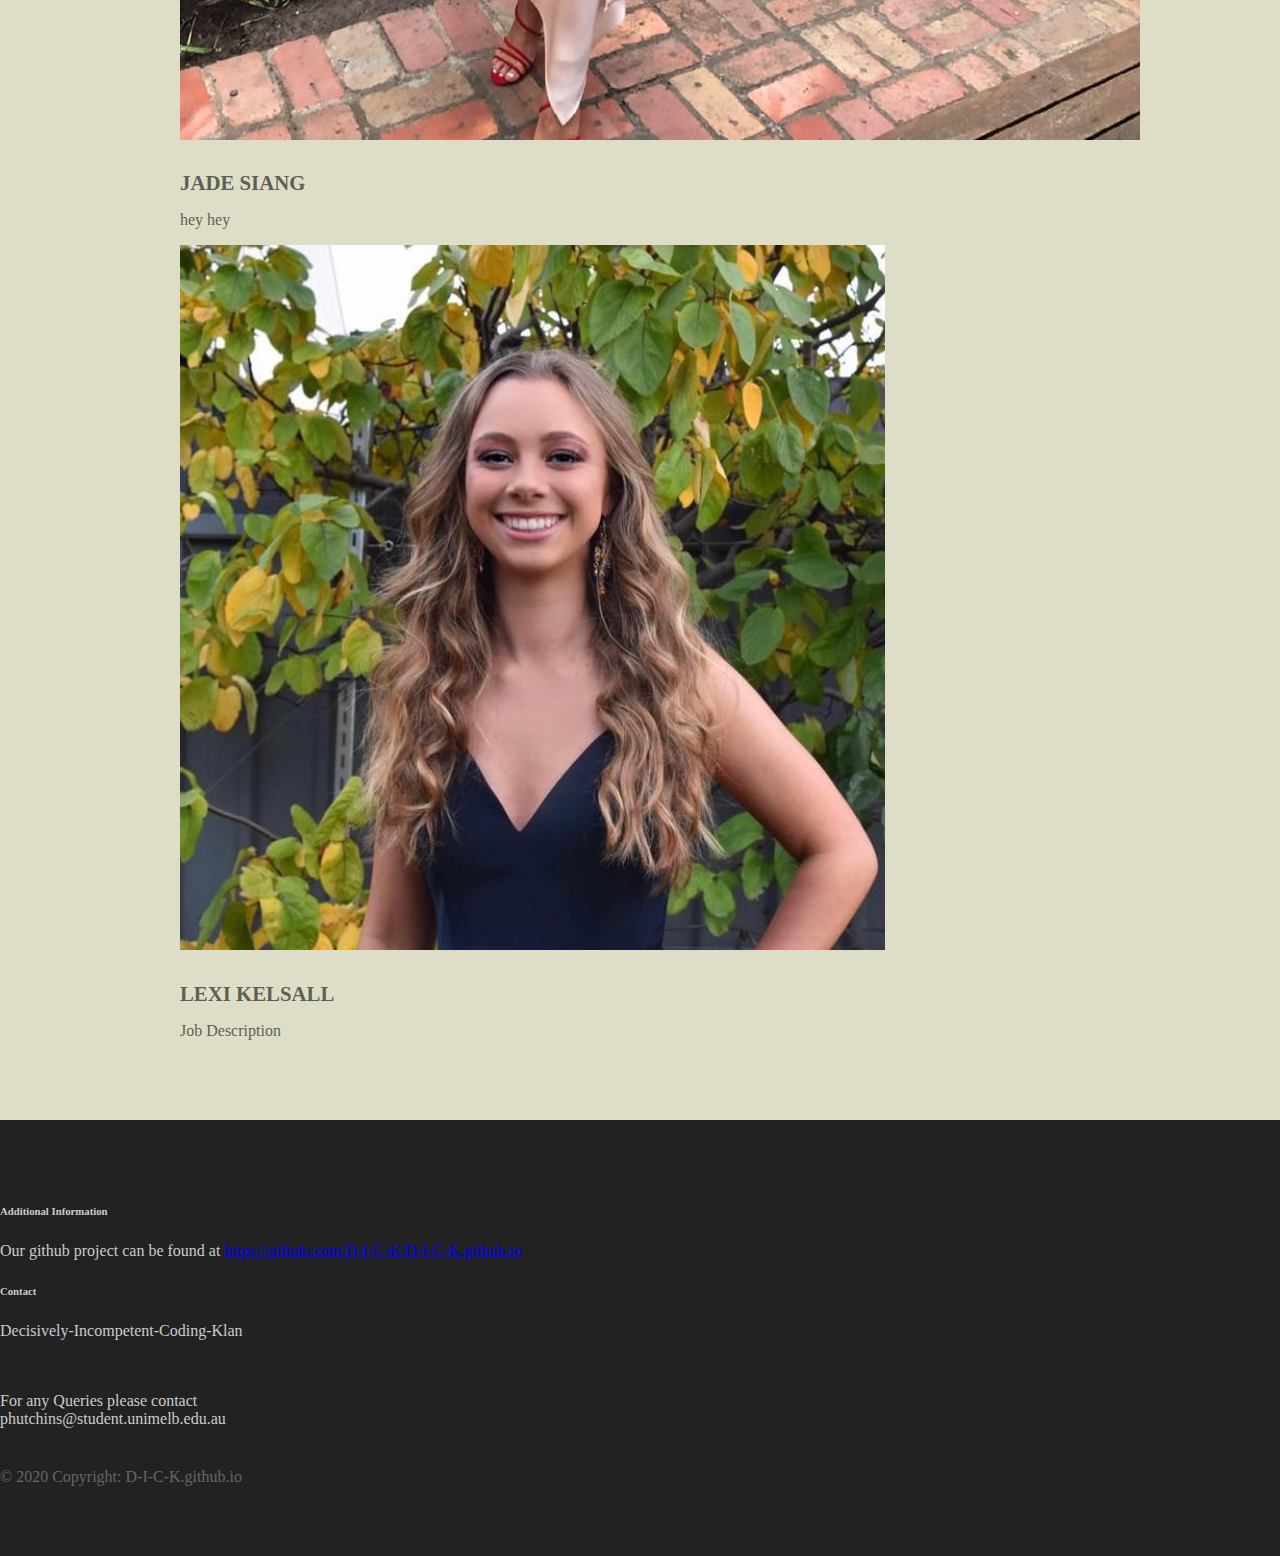
==== commit fb0d07ee: "added lexi profile photo" ====
--- a/index.html
+++ b/index.html
@@ -98,11 +98,11 @@
                         <img class="card-img-top rounded-circle" src="res/jade.jpg" alt="Card image">
                         <div class="card-body">
                             <h4 class="card-title">Jade Siang</h4>
-                            <p class="card-text">wtf is this</p>
+                            <p class="card-text">hey hey</p>
                         </div>
                     </div>
                     <div class="card col-lg-3 col-md-3 col-sm-4 text-center">
-                        <img class="card-img-top rounded-circle" src="res/jade.jpg" alt="Card image">
+                        <img class="card-img-top rounded-circle" src="res/lexi.jpg" alt="Card image">
                         <div class="card-body">
                             <h4 class="card-title">Lexi Kelsall</h4>
                             <p class="card-text">Job Description</p>
